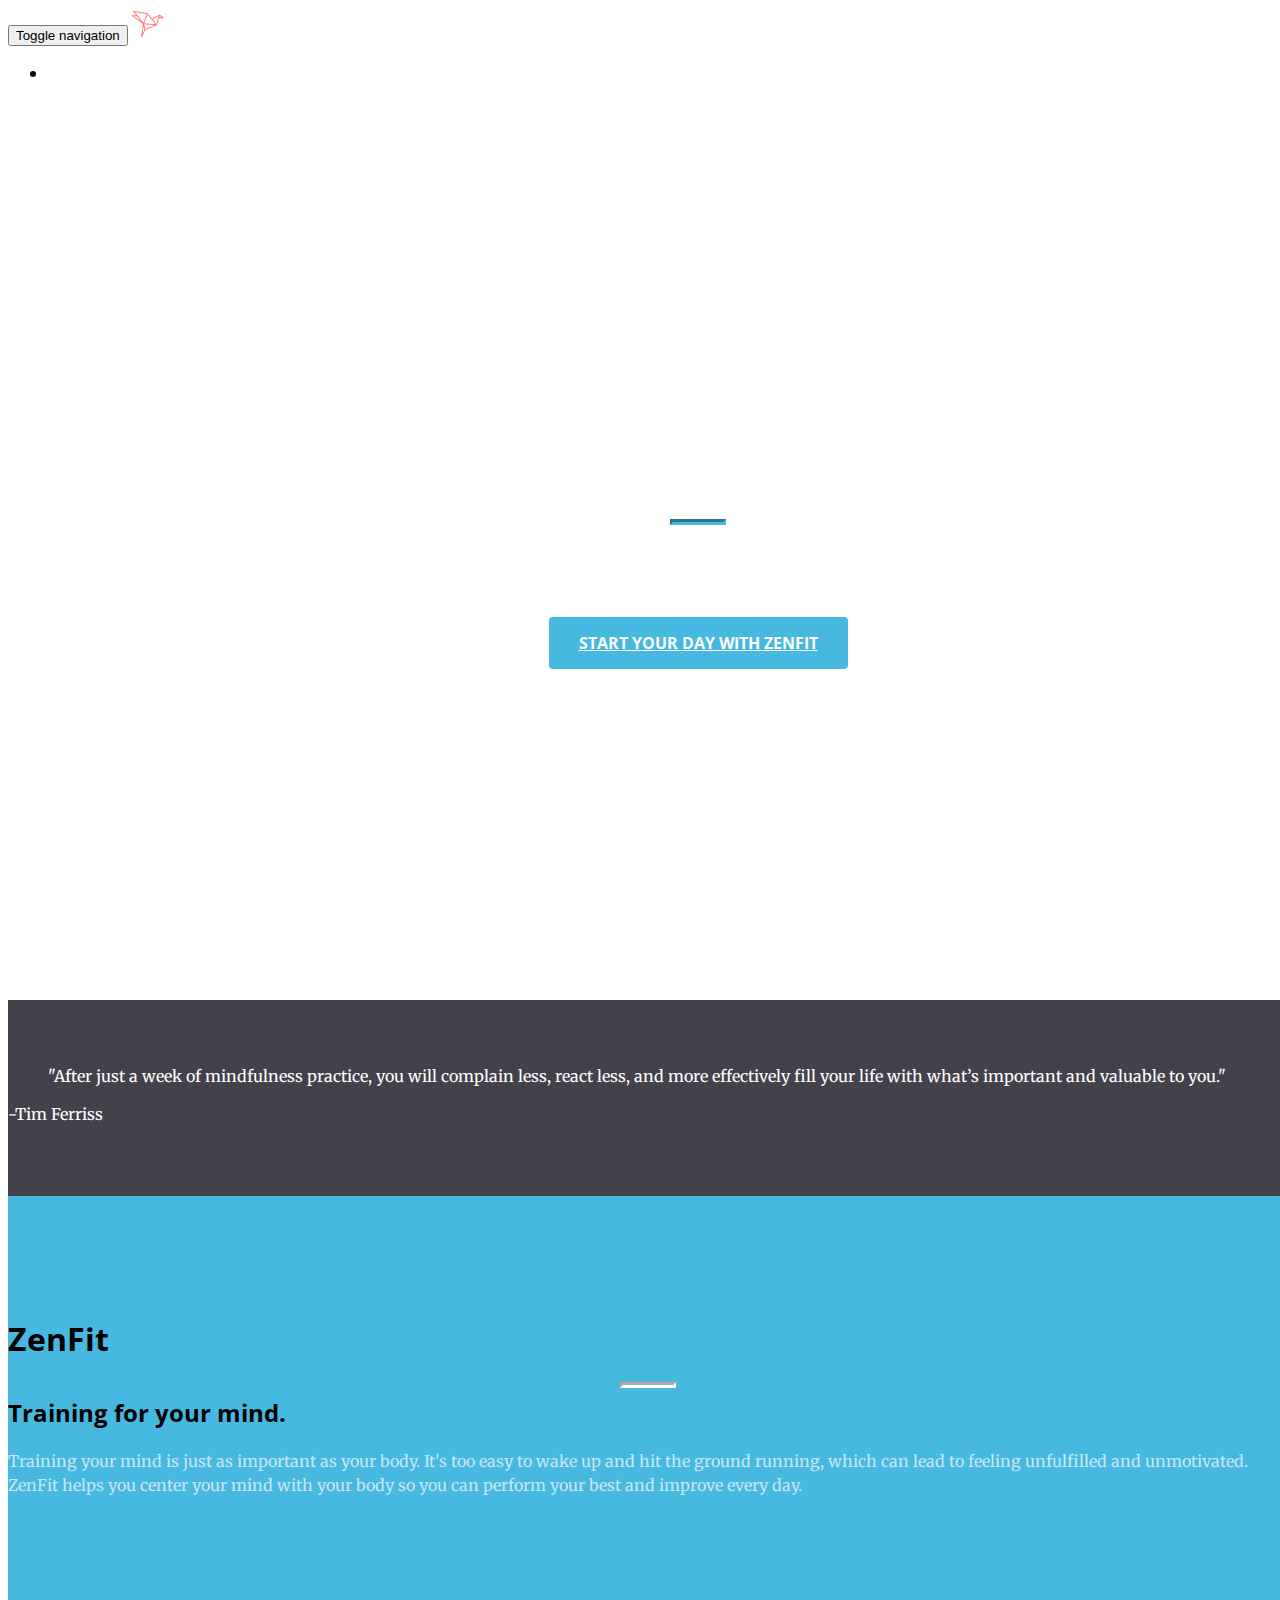
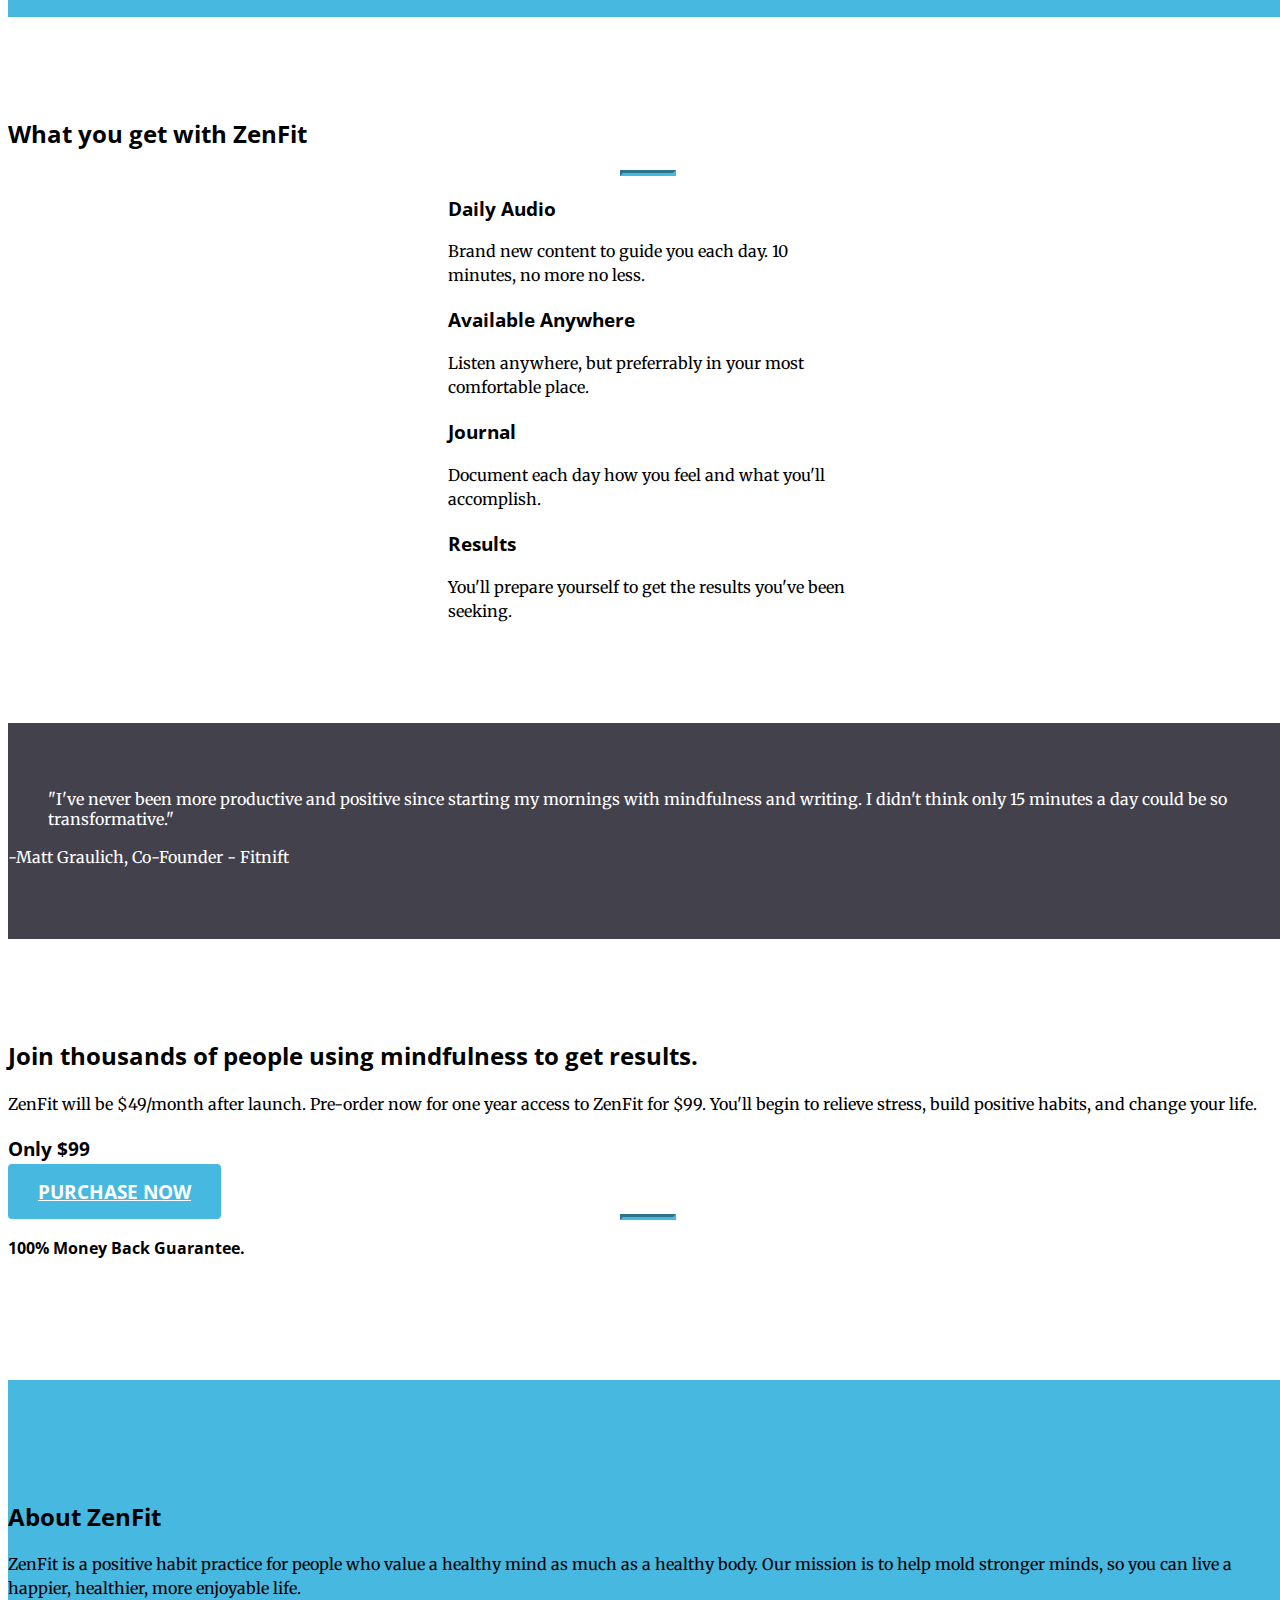
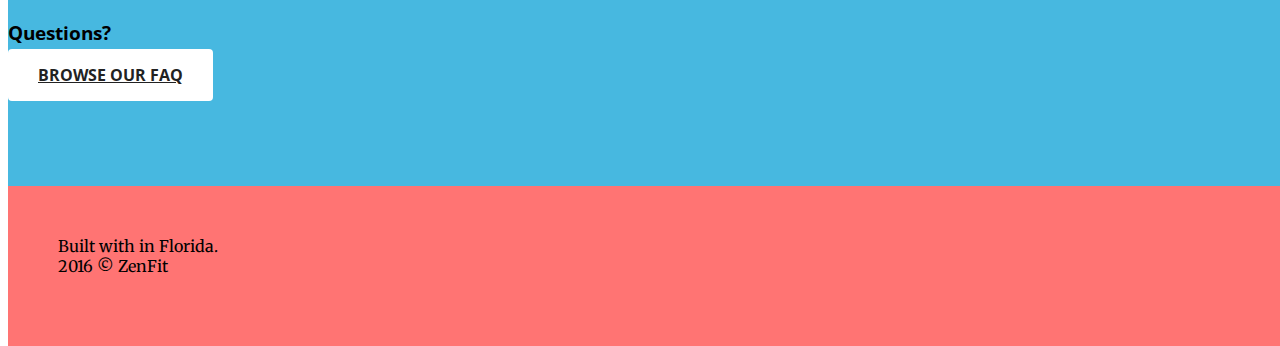
==== index.html @ a8889028 "sumome" ====
<!DOCTYPE html>
<html lang="en">

<head>

    <meta charset="utf-8">
    <meta http-equiv="X-UA-Compatible" content="IE=edge">
    <meta name="viewport" content="width=device-width, initial-scale=1">
    <meta name="description" content="">
    <meta name="author" content="">

    <title>ZenFit</title>
    <link rel='icon' href='/img/favicon.ico' type='image/x-icon'>

    <!-- Bootstrap Core CSS -->
    <link rel="stylesheet" href="css/bootstrap.min.css" type="text/css">

    <!-- Custom Fonts -->
    <link href='https://fonts.googleapis.com/css?family=Open+Sans:300italic,400italic,600italic,700italic,800italic,400,300,600,700,800' rel='stylesheet' type='text/css'>
    <link href='https://fonts.googleapis.com/css?family=Merriweather:400,300,300italic,400italic,700,700italic,900,900italic' rel='stylesheet' type='text/css'>
    <link rel="stylesheet" href="font-awesome/css/font-awesome.min.css" type="text/css">

    <!-- Plugin CSS -->
    <link rel="stylesheet" href="css/animate.min.css" type="text/css">

    <!-- Custom CSS -->
    <link rel="stylesheet" href="css/creative.css" type="text/css">

    <!-- HTML5 Shim and Respond.js IE8 support of HTML5 elements and media queries -->
    <!-- WARNING: Respond.js doesn't work if you view the page via file:// -->
    <!--[if lt IE 9]>
        <script src="https://oss.maxcdn.com/libs/html5shiv/3.7.0/html5shiv.js"></script>
        <script src="https://oss.maxcdn.com/libs/respond.js/1.4.2/respond.min.js"></script>
    <![endif]-->

</head>

<body id="page-top">

    <nav id="mainNav" class="navbar navbar-default navbar-fixed-top">
        <div class="container-fluid">
            <!-- Brand and toggle get grouped for better mobile display -->
            <div class="navbar-header">
                <button type="button" class="navbar-toggle collapsed" data-toggle="collapse" data-target="#bs-example-navbar-collapse-1">
                    <span class="sr-only">Toggle navigation</span>
                    <span class="icon-bar"></span>
                    <span class="icon-bar"></span>
                    <span class="icon-bar"></span>
                </button>
                
                <a class="navbar-brand page-scroll" href="index.html"><img src="img/animal.png" alt="SkillMob" height="32px" style="display: inline-block; margin-right: 8px">ZenFit</a>
            </div>

            <!-- Collect the nav links, forms, and other content for toggling -->
            <div class="collapse navbar-collapse" id="bs-example-navbar-collapse-1">
                <ul class="nav navbar-nav navbar-right">
                    <!--<li>-->
                    <!--    <a class="page-scroll" href="zenfit.html">ZenFit</a>-->
                    <!--</li>-->
                    <li>
                        <a class="page-scroll" href="faq.html">Faq</a>
                    </li>
                </ul>
            </div>
            <!-- /.navbar-collapse -->
        </div>
        <!-- /.container-fluid -->
    </nav>


    <header>
        <div class="header-content">
            <div class="header-content-inner">
                <h1>Improve your focus in 15 minutes per day.</h1>
                <hr>
                <p>Get rid of stress, anxiety, bad habits, and self doubt.</p>
                <a href="#contact" class="btn btn-primary btn-xl page-scroll">Start your day with ZenFit</a>
            </div>
        </div>
    </header>
    
    <aside class="bg-dark">
        <div class="container">
            <div class="row">
                <div class="col-lg-8 col-lg-offset-2 text-center">
                    <blockquote>"After just a week of mindfulness practice, you will complain less, react less, and more effectively fill your life with what’s important and valuable to you."</blockquote>
                    <p>-Tim Ferriss</p>
                </div>
            </div>
        </div>
    </aside>
    


    <section class="bg-primary" id="about">
        <div class="container">
            <div class="row">
                <div class="col-lg-8 col-lg-offset-2 text-center">
                    <h1>ZenFit</h1>
                     <hr class="light">
                    <h2 class="section-heading">Training for your mind.</h2>
                    <p class="text-faded">Training your mind is just as important as your body. It's too easy to wake up and hit the ground running, which can lead to feeling unfulfilled and unmotivated. ZenFit helps you center your mind with your body so you can perform your best and improve every day.</p>
                </div>
            </div>
        </div>
    </section>

    <section id="services">
        <div class="container">
            <div class="row">
                <div class="col-lg-12 text-center">
                    <h2 class="section-heading">What you get with ZenFit</h2>
                    <hr class="primary">
                </div>
            </div>
        </div>
        <div class="container">
            <div class="row">
                <div class="col-lg-3 col-md-6 text-center">
                    <div class="service-box">
                        <i class="fa fa-4x fa-headphones wow bounceIn text-primary"></i>
                        <h3>Daily Audio</h3>
                        <p class="text-muted">Brand new content to guide you each day. 10 minutes, no more no less.</p>
                    </div>
                </div>
                <div class="col-lg-3 col-md-6 text-center">
                    <div class="service-box">
                        <i class="fa fa-4x fa-paper-plane wow bounceIn text-primary" data-wow-delay=".1s"></i>
                        <h3>Available Anywhere</h3>
                        <p class="text-muted">Listen anywhere, but preferrably in your most comfortable place.</p>
                    </div>
                </div>
                <div class="col-lg-3 col-md-6 text-center">
                    <div class="service-box">
                        <i class="fa fa-4x fa-newspaper-o wow bounceIn text-primary" data-wow-delay=".2s"></i>
                        <h3>Journal</h3>
                        <p class="text-muted">Document each day how you feel and what you'll accomplish.</p>
                    </div>
                </div>
                <div class="col-lg-3 col-md-6 text-center">
                    <div class="service-box">
                        <i class="fa fa-4x fa-area-chart wow bounceIn text-primary" data-wow-delay=".3s"></i>
                        <h3>Results</h3>
                        <p class="text-muted">You'll prepare yourself to get the results you've been seeking.</p>
                    </div>
                </div>
            </div>
        </div>
    </section>


    <aside class="bg-dark">
        <div class="container">
            <div class="row">
                <div class="col-lg-8 col-lg-offset-2 text-center">
                    <blockquote>"I've never been more productive and positive since starting my mornings with mindfulness and writing. I didn't think only 15 minutes a day could be so transformative."</blockquote>
                    <p>-Matt Graulich, Co-Founder - Fitnift</p>
                </div>
            </div>
        </div>
    </aside>

    <section id="contact">
        <div class="container">
            <div class="row">
                <div class="col-lg-8 col-lg-offset-2 text-center">
                    <div class="call-to-action">
                        <h2>Join thousands of people using mindfulness to get results.</h2>
                        <p>ZenFit will be $49/month after launch. Pre-order now for one year access to ZenFit for $99. You'll begin to relieve stress, build positive habits, and change your life.</p>
                        <h3>Only $99<h3>
                        <a href="https://www.paypal.com/cgi-bin/webscr?cmd=_cart&business=zeppelin09%40msn%2ecom&lc=US&item_name=ZenFit%20Lifetime%20access&amount=99%2e00&currency_code=USD&button_subtype=products&add=1&bn=PP%2dShopCartBF%3abtn_cart_LG%2egif%3aNonHosted" class="btn btn-primary btn-xl">Purchase Now</a>
                        <hr class="primary">
                        <p>100% Money Back Guarantee.</p>
                    </div>
                </div>
            </div>
        </div>
    </section>
    
    
    
    <section class="bg-primary">
        <div class="container">
            <div class="row">
                <div class="col-lg-8 col-lg-offset-2 text-center">
                    <h2>About ZenFit</h2>
                    <p>ZenFit is a positive habit practice for people who value a healthy mind as much as a healthy body. Our mission is to help mold stronger minds, so you can live a happier, healthier, more enjoyable life. </p>
                    <h3>Questions?</h3>
                    <a href="faq.html" class="btn btn-default btn-xl">Browse our FAQ</a>
                </div>
            </div>
        </div>
    </section>
    
    
    
    <section id="footer">
        <div class="container">
            <div class="row">
                <div class="col-lg-12 col-md-12 text-center">
                    <span>Built with <i class="fa fa-1x fa-heart text-primary"></i> in Florida.</span>
                    <br>
                    <span>2016 &copy ZenFit</span>
                </div>
                <div class="col-lg-6 col-md-6 text-center">
                    <div class="service-box">
                        
                    </div>
                </div>
            </div>
        </div>
    </section>
    
 

    <!-- jQuery -->
    <script src="js/jquery.js"></script>

    <!-- Bootstrap Core JavaScript -->
    <script src="js/bootstrap.min.js"></script>

    <!-- Plugin JavaScript -->
    <script src="js/jquery.easing.min.js"></script>
    <script src="js/jquery.fittext.js"></script>
    <script src="js/wow.min.js"></script>

    <!-- Custom Theme JavaScript -->
    <script src="js/creative.js"></script>
    
    <!--Hello bar email collection -->
    <script src="//my.hellobar.com/6c956f4d19d40c834c975f84a62e3fca3119f19b.js" type="text/javascript" charset="utf-8" async="async"></script>
    <script>
      (function(i,s,o,g,r,a,m){i['GoogleAnalyticsObject']=r;i[r]=i[r]||function(){
      (i[r].q=i[r].q||[]).push(arguments)},i[r].l=1*new Date();a=s.createElement(o),
      m=s.getElementsByTagName(o)[0];a.async=1;a.src=g;m.parentNode.insertBefore(a,m)
      })(window,document,'script','https://www.google-analytics.com/analytics.js','ga');
    
      ga('create', 'UA-76510323-1', 'auto');
      ga('send', 'pageview');
    
    </script>
    
</body>

</html>
---- css/creative.css ----
/*!
 * Creative v1.0.3 (http://startbootstrap.com/template-overviews/creative)
 * Copyright 2013-2016 Start Bootstrap
 * Licensed under MIT (https://github.com/BlackrockDigital/startbootstrap/blob/gh-pages/LICENSE)
 */

html,
body {
  height: 100%;
  width: 100%;
}
body {
  font-family: 'Merriweather', 'Helvetica Neue', Arial, sans-serif;
}
hr {
  border-color: #47b8e0;
  border-width: 3px;
  max-width: 50px;
}
hr.light {
  border-color: white;
}
a {
  -webkit-transition: all 0.35s;
  -moz-transition: all 0.35s;
  transition: all 0.35s;
  color: #47b8e0;
}
a:hover,
a:focus {
  color: #eb3812;
}
h1,
h2,
h3,
h4,
h5,
h6 {
  font-family: 'Open Sans', 'Helvetica Neue', Arial, sans-serif;
}
p {
  font-size: 16px;
  line-height: 1.5;
  margin-bottom: 20px;
}
.bg-primary {
  background-color: #47b8e0;
}
.bg-dark {
  background-color: #43414c;
  color: white;
}
.text-faded {
  color: rgba(255, 255, 255, 0.7);
}
section {
  padding: 100px 0;
}
aside {
  padding: 50px 0;
}
.no-padding {
  padding: 0;
}
.navbar-default {
  background-color: white;
  border-color: rgba(34, 34, 34, 0.05);
  font-family: 'Open Sans', 'Helvetica Neue', Arial, sans-serif;
  -webkit-transition: all 0.35s;
  -moz-transition: all 0.35s;
  transition: all 0.35s;
}
.navbar-default .navbar-header .navbar-brand {
  color: #47b8e0;
  font-family: 'Open Sans', 'Helvetica Neue', Arial, sans-serif;
  font-weight: 700;
  text-transform: uppercase;
}
.navbar-default .navbar-header .navbar-brand:hover,
.navbar-default .navbar-header .navbar-brand:focus {
  color: #eb3812;
}
.navbar-default .nav > li > a,
.navbar-default .nav > li > a:focus {
  text-transform: uppercase;
  font-weight: 700;
  font-size: 13px;
  color: #222222;
}
.navbar-default .nav > li > a:hover,
.navbar-default .nav > li > a:focus:hover {
  color: #47b8e0;
}
.navbar-default .nav > li.active > a,
.navbar-default .nav > li.active > a:focus {
  color: #47b8e0 !important;
  background-color: transparent;
}
.navbar-default .nav > li.active > a:hover,
.navbar-default .nav > li.active > a:focus:hover {
  background-color: transparent;
}
@media (min-width: 768px) {
  .navbar-default {
    background-color: transparent;
    border-color: rgba(255, 255, 255, 0.3);
  }
  .navbar-default .navbar-header .navbar-brand {
    color: rgba(255, 255, 255, 0.7);
  }
  .navbar-default .navbar-header .navbar-brand:hover,
  .navbar-default .navbar-header .navbar-brand:focus {
    color: white;
  }
  .navbar-default .nav > li > a,
  .navbar-default .nav > li > a:focus {
    color: rgba(255, 255, 255, 0.7);
  }
  .navbar-default .nav > li > a:hover,
  .navbar-default .nav > li > a:focus:hover {
    color: white;
  }
  .navbar-default.affix {
    background-color: white;
    border-color: rgba(34, 34, 34, 0.05);
  }
  .navbar-default.affix .navbar-header .navbar-brand {
    color: #47b8e0;
    font-size: 14px;
  }
  .navbar-default.affix .navbar-header .navbar-brand:hover,
  .navbar-default.affix .navbar-header .navbar-brand:focus {
    color: #eb3812;
  }
  .navbar-default.affix .nav > li > a,
  .navbar-default.affix .nav > li > a:focus {
    color: #222222;
  }
  .navbar-default.affix .nav > li > a:hover,
  .navbar-default.affix .nav > li > a:focus:hover {
    color: #47b8e0;
  }
}
header {
  position: relative;
  width: 100%;
  min-height: auto;
  -webkit-background-size: cover;
  -moz-background-size: cover;
  background-size: cover;
  -o-background-size: cover;
  background-position: center;
  background-image: url('../img/Untitled_design.jpg');
  text-align: center;
  color: white;
}
header .header-content {
  position: relative;
  text-align: center;
  padding: 100px 15px 100px;
  width: 100%;
}
header .header-content .header-content-inner h1 {
  font-weight: 700;
  text-transform: uppercase;
  margin-top: 0;
  margin-bottom: 0;
}
header .header-content .header-content-inner hr {
  margin: 30px auto;
}
header .header-content .header-content-inner p {
  font-weight: 300;
  color: rgba(255, 255, 255, 0.7);
  font-size: 16px;
  margin-bottom: 50px;
}
@media (min-width: 768px) {
  header {
    min-height: 100%;
  }
  header .header-content {
    position: absolute;
    top: 50%;
    -webkit-transform: translateY(-50%);
    -ms-transform: translateY(-50%);
    transform: translateY(-50%);
    padding: 0 50px;
  }
  header .header-content .header-content-inner {
    max-width: 1000px;
    margin-left: auto;
    margin-right: auto;
  }
  header .header-content .header-content-inner p {
    font-size: 18px;
    max-width: 80%;
    margin-left: auto;
    margin-right: auto;
  }
}
.section-heading {
  margin-top: 0;
}
.service-box {
  max-width: 400px;
  margin: 50px auto 0;
}
@media (min-width: 992px) {
  .service-box {
    margin: 20px auto 0;
  }
}
.service-box p {
  margin-bottom: 0;
}
.portfolio-box {
  position: relative;
  display: block;
  max-width: 650px;
  margin: 0 auto;
}
.portfolio-box .portfolio-box-caption {
  color: white;
  opacity: 0;
  display: block;
  background: rgba(240, 95, 64, 0.9);
  position: absolute;
  bottom: 0;
  text-align: center;
  width: 100%;
  height: 100%;
  -webkit-transition: all 0.35s;
  -moz-transition: all 0.35s;
  transition: all 0.35s;
}
.portfolio-box .portfolio-box-caption .portfolio-box-caption-content {
  width: 100%;
  text-align: center;
  position: absolute;
  top: 50%;
  transform: translateY(-50%);
}
.portfolio-box .portfolio-box-caption .portfolio-box-caption-content .project-category,
.portfolio-box .portfolio-box-caption .portfolio-box-caption-content .project-name {
  font-family: 'Open Sans', 'Helvetica Neue', Arial, sans-serif;
  padding: 0 15px;
}
.portfolio-box .portfolio-box-caption .portfolio-box-caption-content .project-category {
  text-transform: uppercase;
  font-weight: 600;
  font-size: 14px;
}
.portfolio-box .portfolio-box-caption .portfolio-box-caption-content .project-name {
  font-size: 18px;
}
.portfolio-box:hover .portfolio-box-caption {
  opacity: 1;
}
@media (min-width: 768px) {
  .portfolio-box .portfolio-box-caption .portfolio-box-caption-content .project-category {
    font-size: 16px;
  }
  .portfolio-box .portfolio-box-caption .portfolio-box-caption-content .project-name {
    font-size: 22px;
  }
}
.call-to-action h2 {
  margin: 0 auto 20px;
}
.text-primary {
  color: #47b8e0;
}
.no-gutter > [class*='col-'] {
  padding-right: 0;
  padding-left: 0;
}
.btn-default {
  color: #222222;
  background-color: #ffffff;
  border-color: #ffffff;
  -webkit-transition: all 0.35s;
  -moz-transition: all 0.35s;
  transition: all 0.35s;
}
.btn-default:hover,
.btn-default:focus,
.btn-default.focus,
.btn-default:active,
.btn-default.active,
.open > .dropdown-toggle.btn-default {
  color: #222222;
  background-color: #f2f2f2;
  border-color: #ededed;
}
.btn-default:active,
.btn-default.active,
.open > .dropdown-toggle.btn-default {
  background-image: none;
}
.btn-default.disabled,
.btn-default[disabled],
fieldset[disabled] .btn-default,
.btn-default.disabled:hover,
.btn-default[disabled]:hover,
fieldset[disabled] .btn-default:hover,
.btn-default.disabled:focus,
.btn-default[disabled]:focus,
fieldset[disabled] .btn-default:focus,
.btn-default.disabled.focus,
.btn-default[disabled].focus,
fieldset[disabled] .btn-default.focus,
.btn-default.disabled:active,
.btn-default[disabled]:active,
fieldset[disabled] .btn-default:active,
.btn-default.disabled.active,
.btn-default[disabled].active,
fieldset[disabled] .btn-default.active {
  background-color: #ffffff;
  border-color: #ffffff;
}
.btn-default .badge {
  color: #ffffff;
  background-color: #222222;
}
.btn-primary {
  color: #ffffff;
  background-color: #47b8e0;
  border-color: #47b8e0;
  -webkit-transition: all 0.35s;
  -moz-transition: all 0.35s;
  transition: all 0.35s;
}
.btn-primary:hover,
.btn-primary:focus,
.btn-primary.focus,
.btn-primary:active,
.btn-primary.active,
.open > .dropdown-toggle.btn-primary {
  color: #ffffff;
  background-color: #47b8e0;
  border-color: #ed431f;
}
.btn-primary:active,
.btn-primary.active,
.open > .dropdown-toggle.btn-primary {
  background-image: none;
}
.btn-primary.disabled,
.btn-primary[disabled],
fieldset[disabled] .btn-primary,
.btn-primary.disabled:hover,
.btn-primary[disabled]:hover,
fieldset[disabled] .btn-primary:hover,
.btn-primary.disabled:focus,
.btn-primary[disabled]:focus,
fieldset[disabled] .btn-primary:focus,
.btn-primary.disabled.focus,
.btn-primary[disabled].focus,
fieldset[disabled] .btn-primary.focus,
.btn-primary.disabled:active,
.btn-primary[disabled]:active,
fieldset[disabled] .btn-primary:active,
.btn-primary.disabled.active,
.btn-primary[disabled].active,
fieldset[disabled] .btn-primary.active {
  background-color: #47b8e0;
  border-color: #47b8e0;
}
.btn-primary .badge {
  color: #47b8e0;
  background-color: #ffffff;
}
.btn {
  font-family: 'Open Sans', 'Helvetica Neue', Arial, sans-serif;
  border: none;
  border-radius: 4px;
  font-weight: 700;
  text-transform: uppercase;
}
.btn-xl {
  padding: 15px 30px;
}
::-moz-selection {
  color: white;
  text-shadow: none;
  background: #222222;
}
::selection {
  color: white;
  text-shadow: none;
  background: #222222;
}
img::selection {
  color: white;
  background: transparent;
}
img::-moz-selection {
  color: white;
  background: transparent;
}
body {
  webkit-tap-highlight-color: #222222;
}

#footer {
  background-color: #ff7473;
  padding: 50px;
  
}

/*footer info*/
.ft-info {
  
}

.faq {
  margin-left: 12px;
  
}
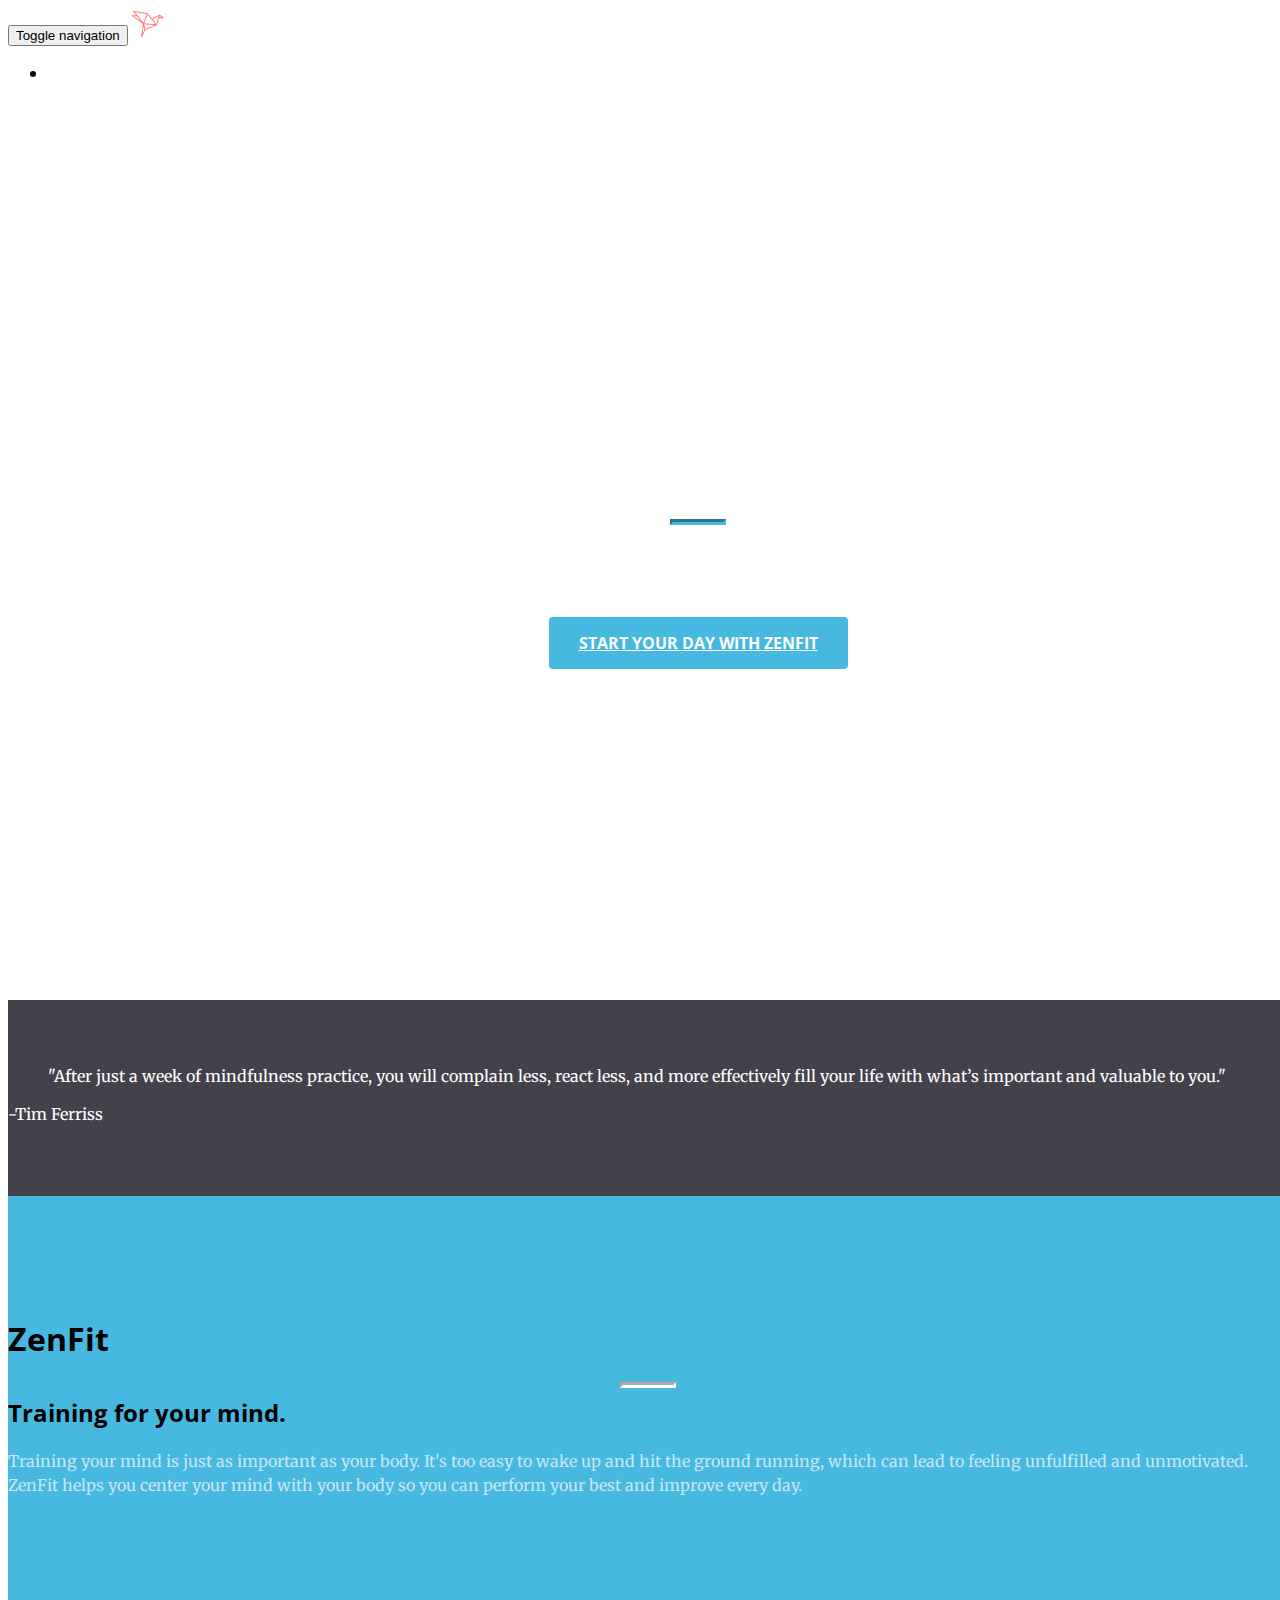
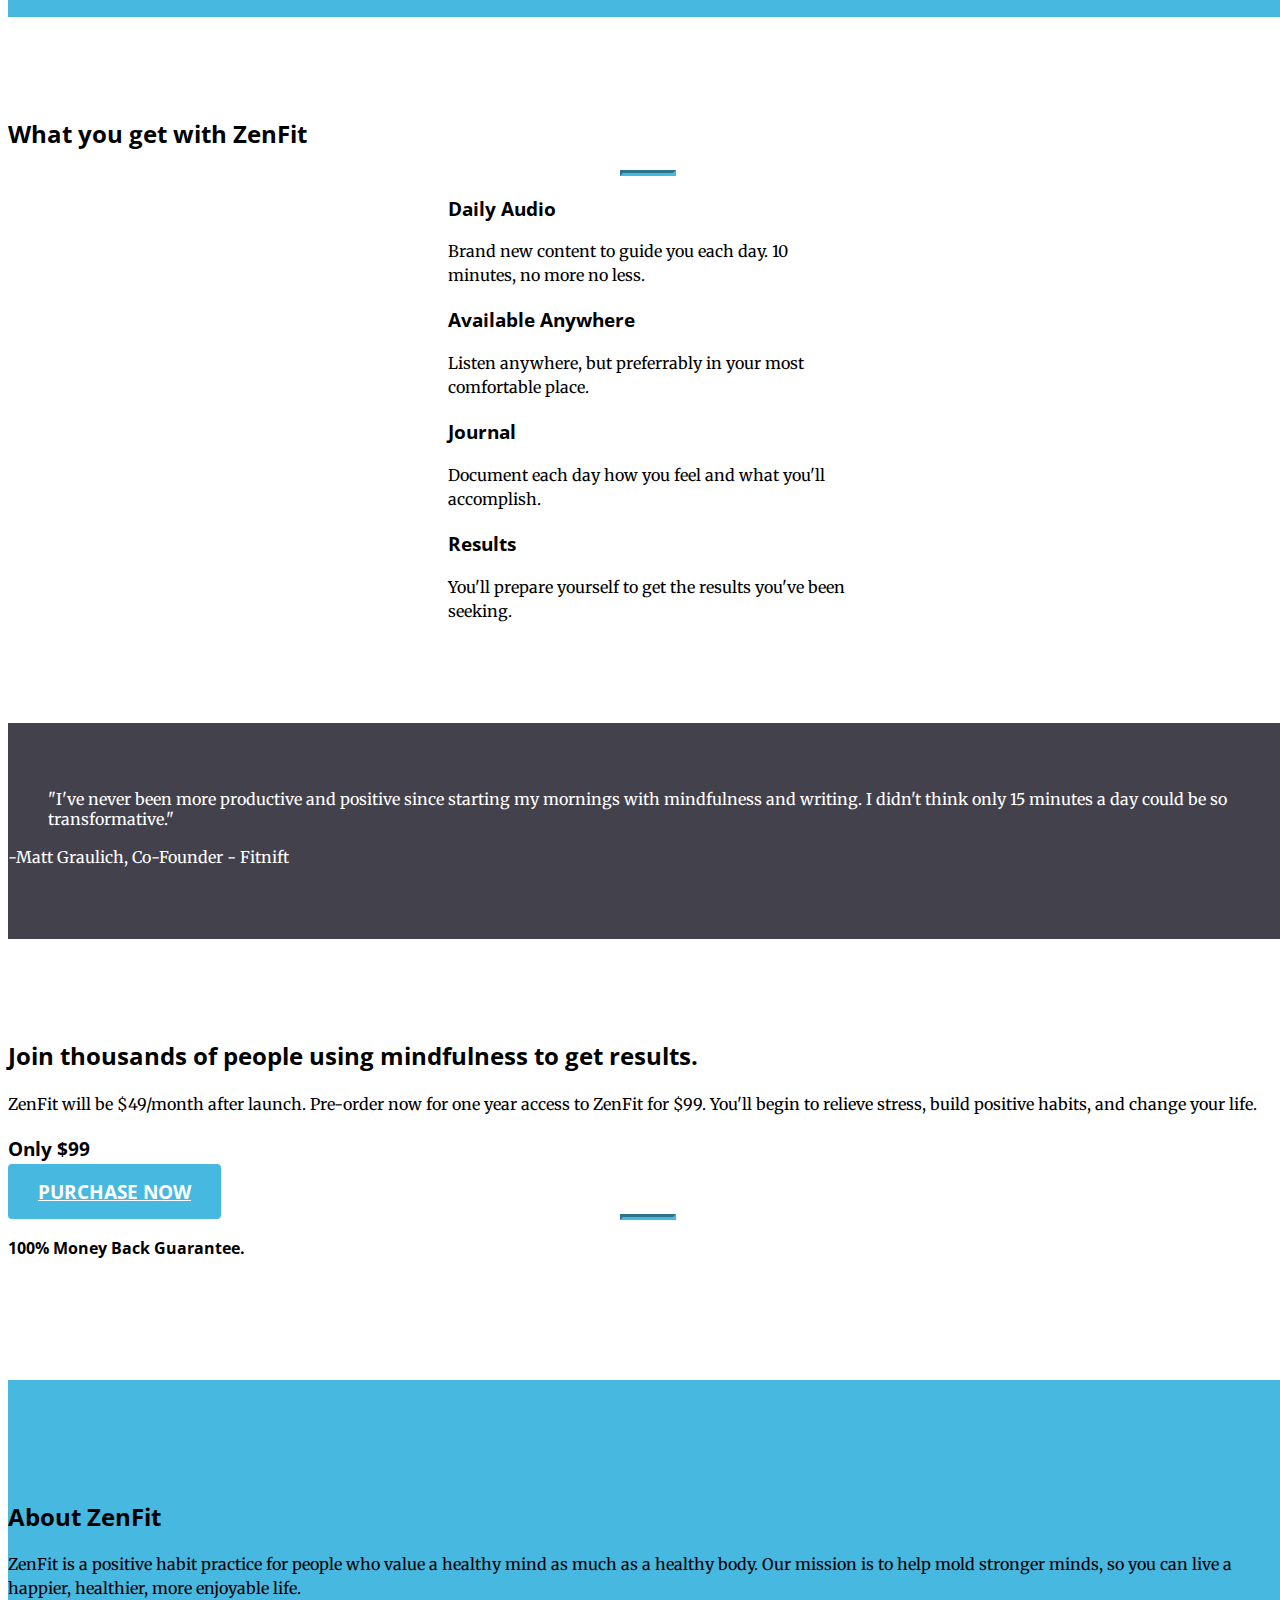
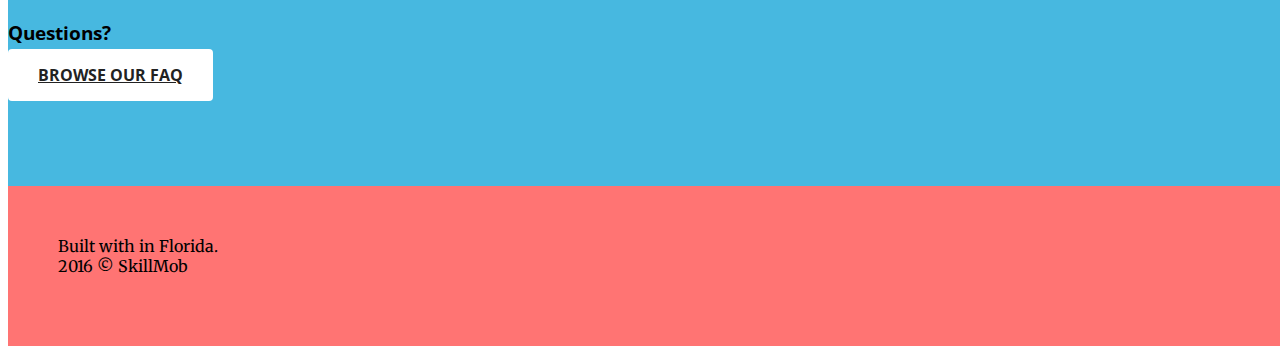
==== commit 2ec852e1: "sumome" ====
--- a/index.html
+++ b/index.html
@@ -200,7 +200,7 @@
                 <div class="col-lg-12 col-md-12 text-center">
                     <span>Built with <i class="fa fa-1x fa-heart text-primary"></i> in Florida.</span>
                     <br>
-                    <span>2016 &copy ZenFit</span>
+                    <span>2016 &copy SkillMob</span>
                 </div>
                 <div class="col-lg-6 col-md-6 text-center">
                     <div class="service-box">
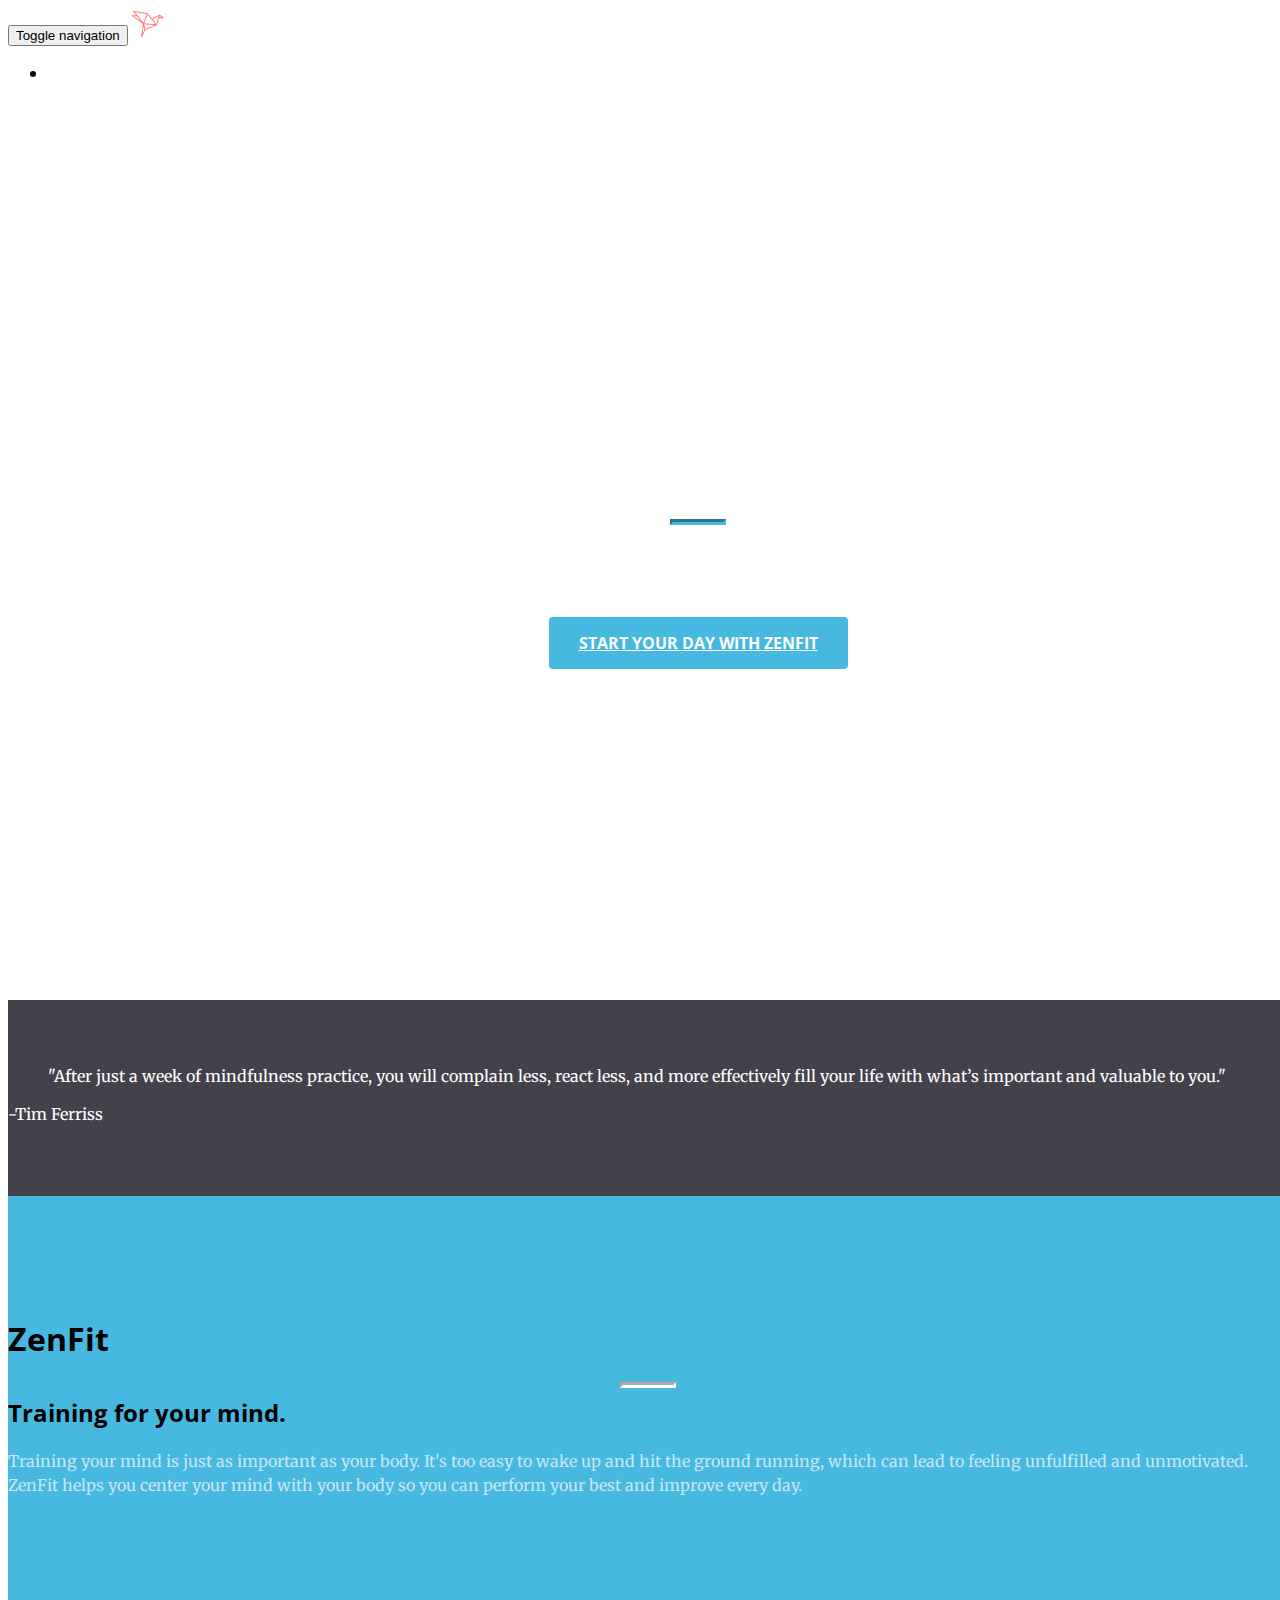
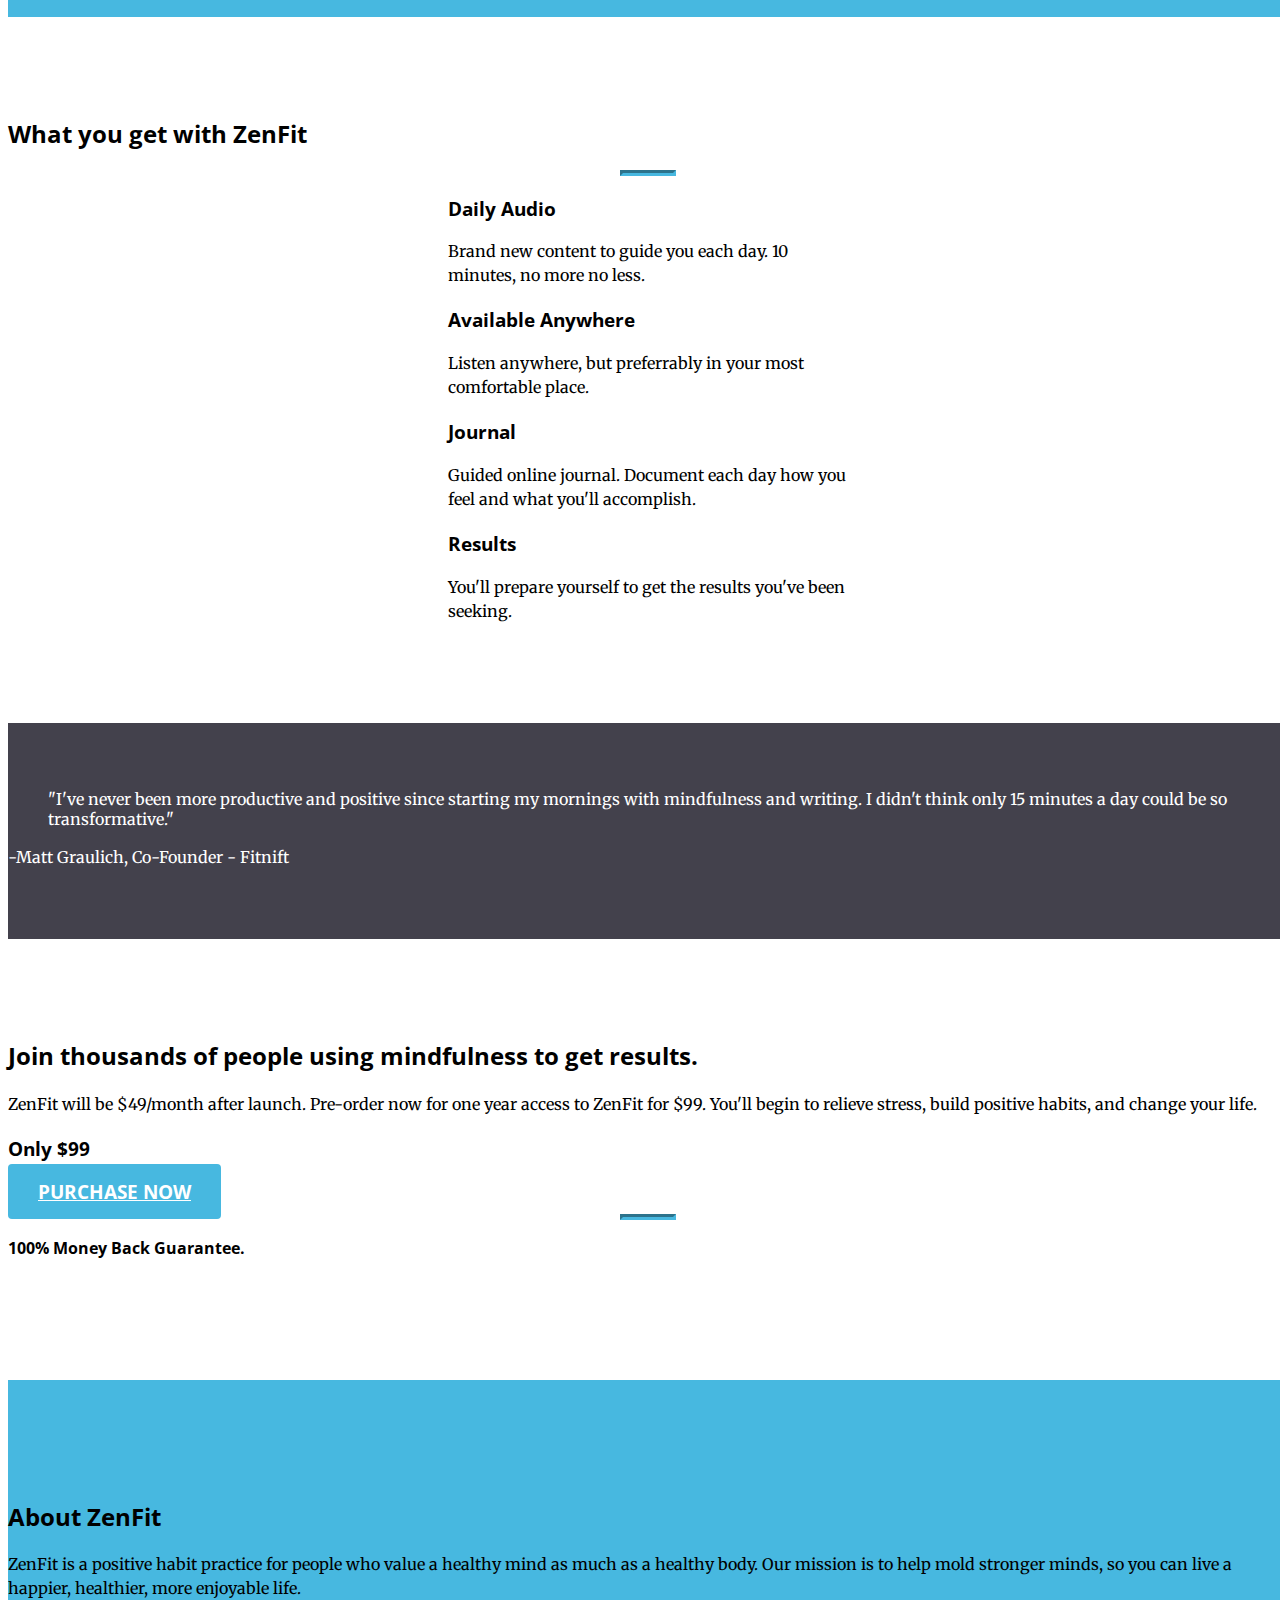
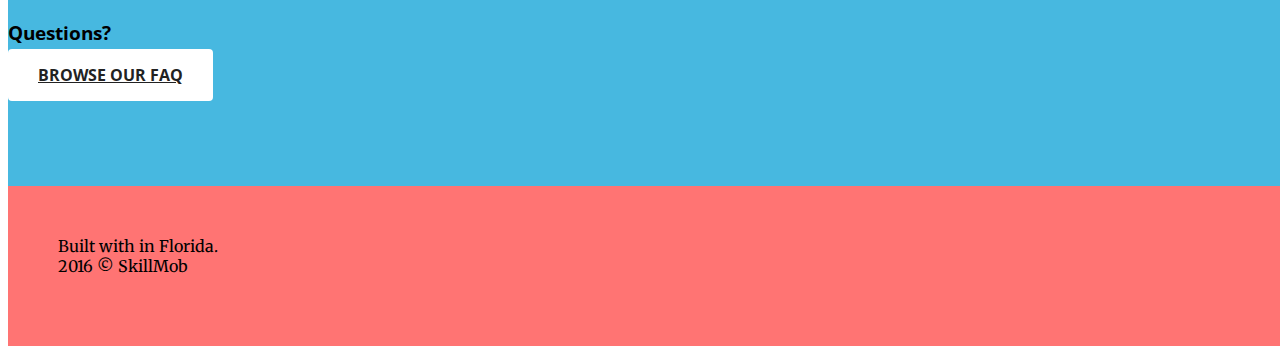
==== commit 438e2c73: "sumome" ====
--- a/index.html
+++ b/index.html
@@ -134,7 +134,7 @@
                     <div class="service-box">
                         <i class="fa fa-4x fa-newspaper-o wow bounceIn text-primary" data-wow-delay=".2s"></i>
                         <h3>Journal</h3>
-                        <p class="text-muted">Document each day how you feel and what you'll accomplish.</p>
+                        <p class="text-muted">Guided online journal. Document each day how you feel and what you'll accomplish.</p>
                     </div>
                 </div>
                 <div class="col-lg-3 col-md-6 text-center">
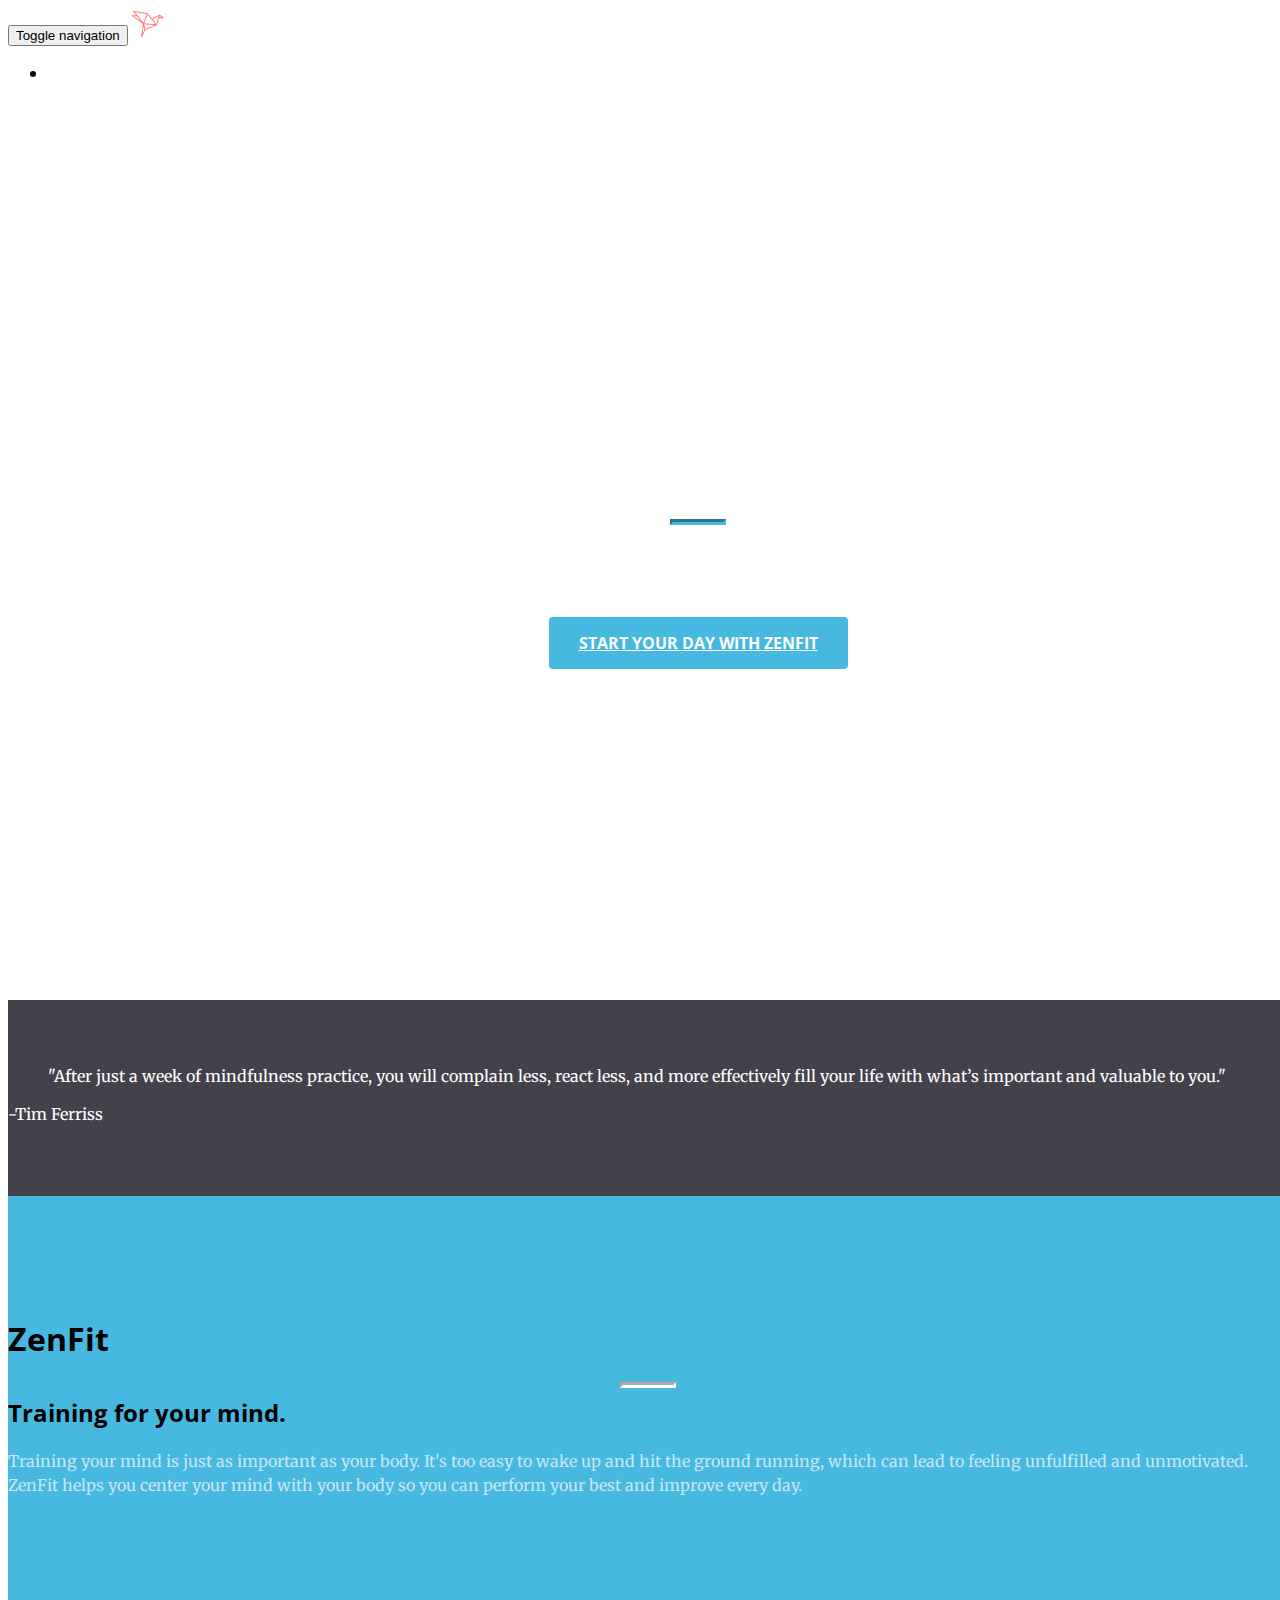
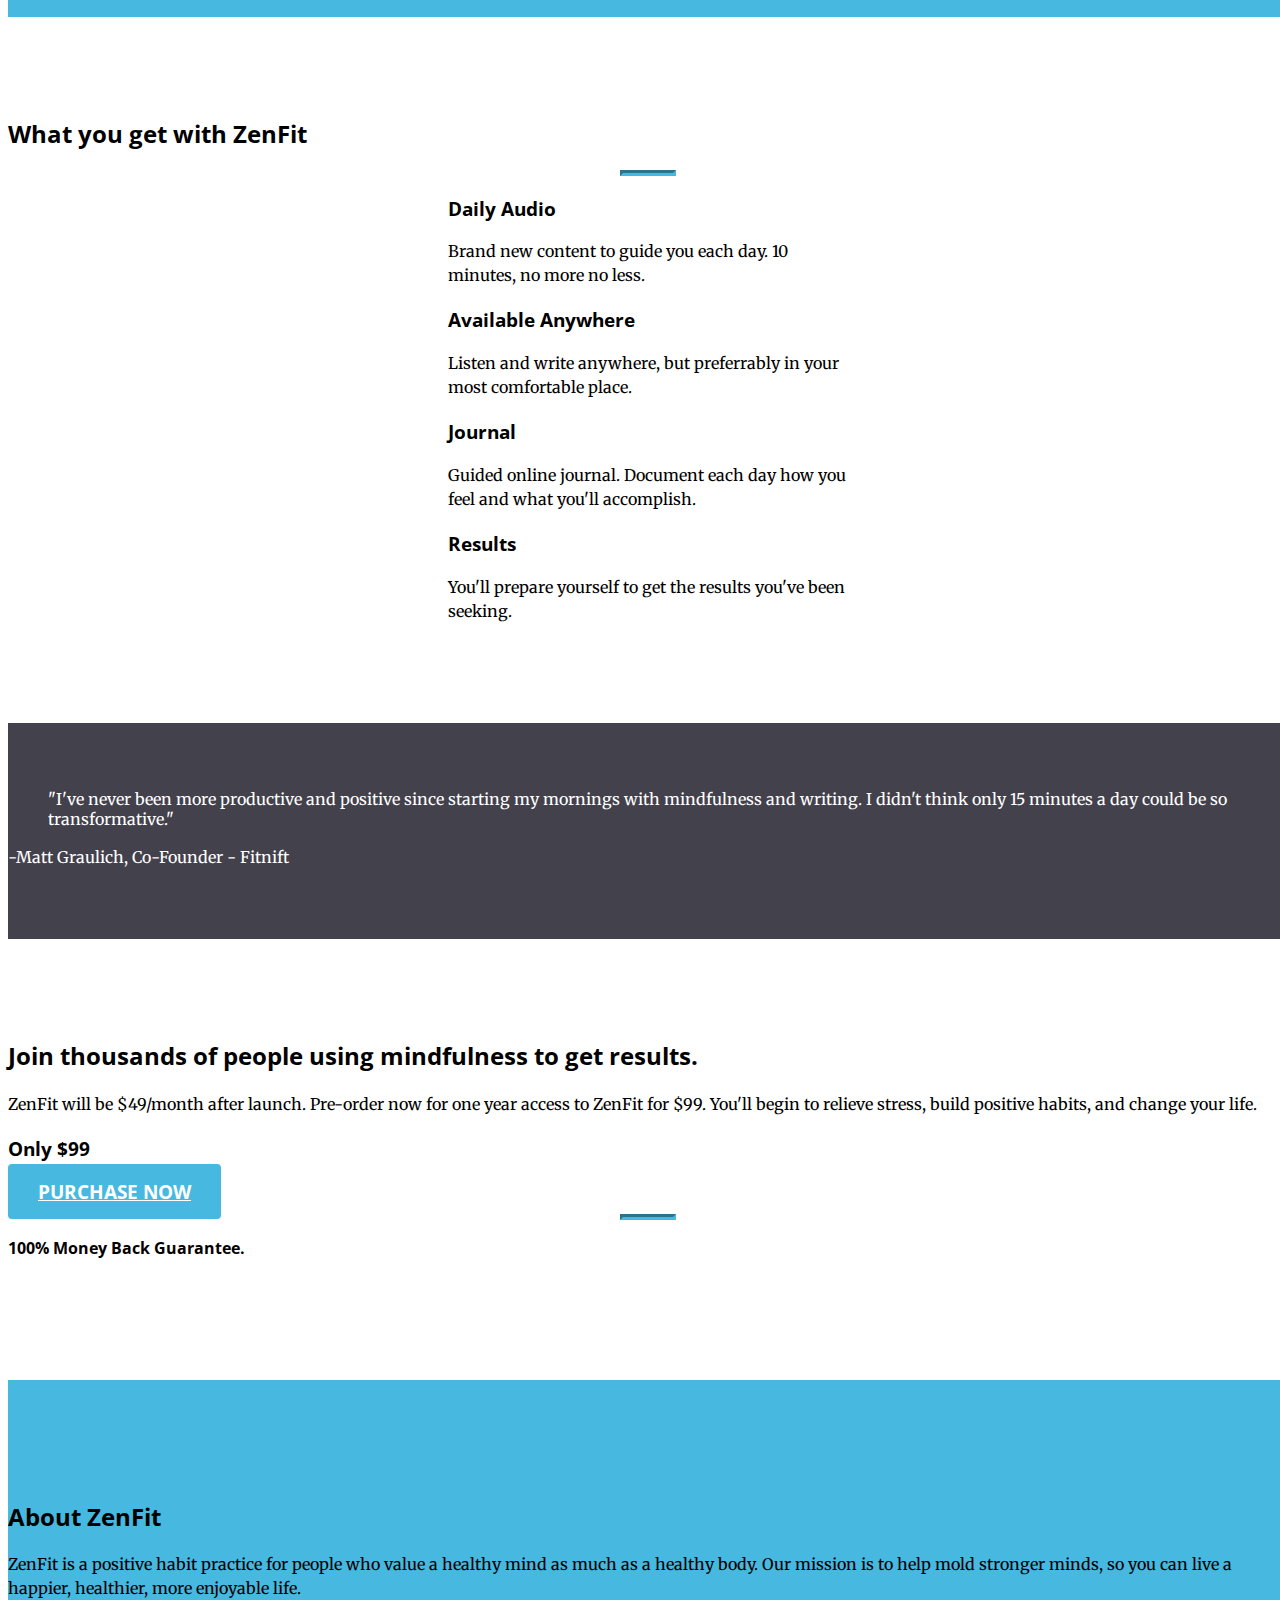
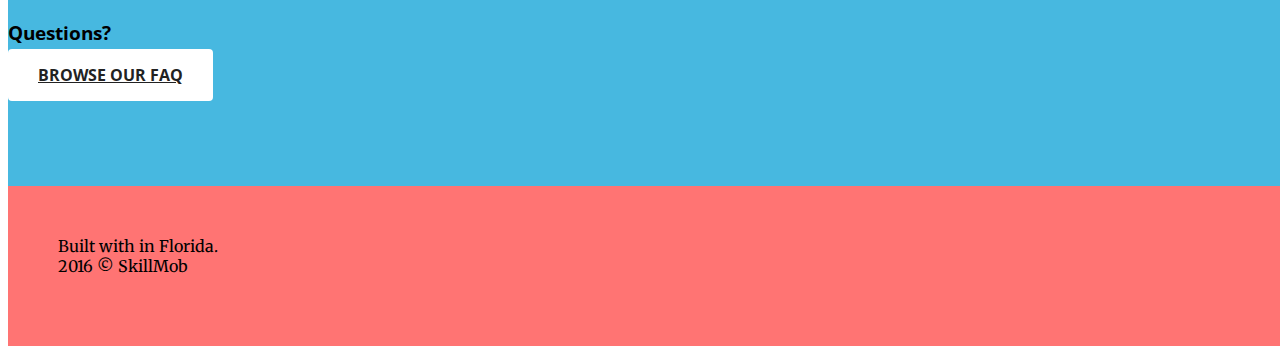
==== commit 74434c03: "sumome" ====
--- a/index.html
+++ b/index.html
@@ -127,7 +127,7 @@
                     <div class="service-box">
                         <i class="fa fa-4x fa-paper-plane wow bounceIn text-primary" data-wow-delay=".1s"></i>
                         <h3>Available Anywhere</h3>
-                        <p class="text-muted">Listen anywhere, but preferrably in your most comfortable place.</p>
+                        <p class="text-muted">Listen and write anywhere, but preferrably in your most comfortable place.</p>
                     </div>
                 </div>
                 <div class="col-lg-3 col-md-6 text-center">
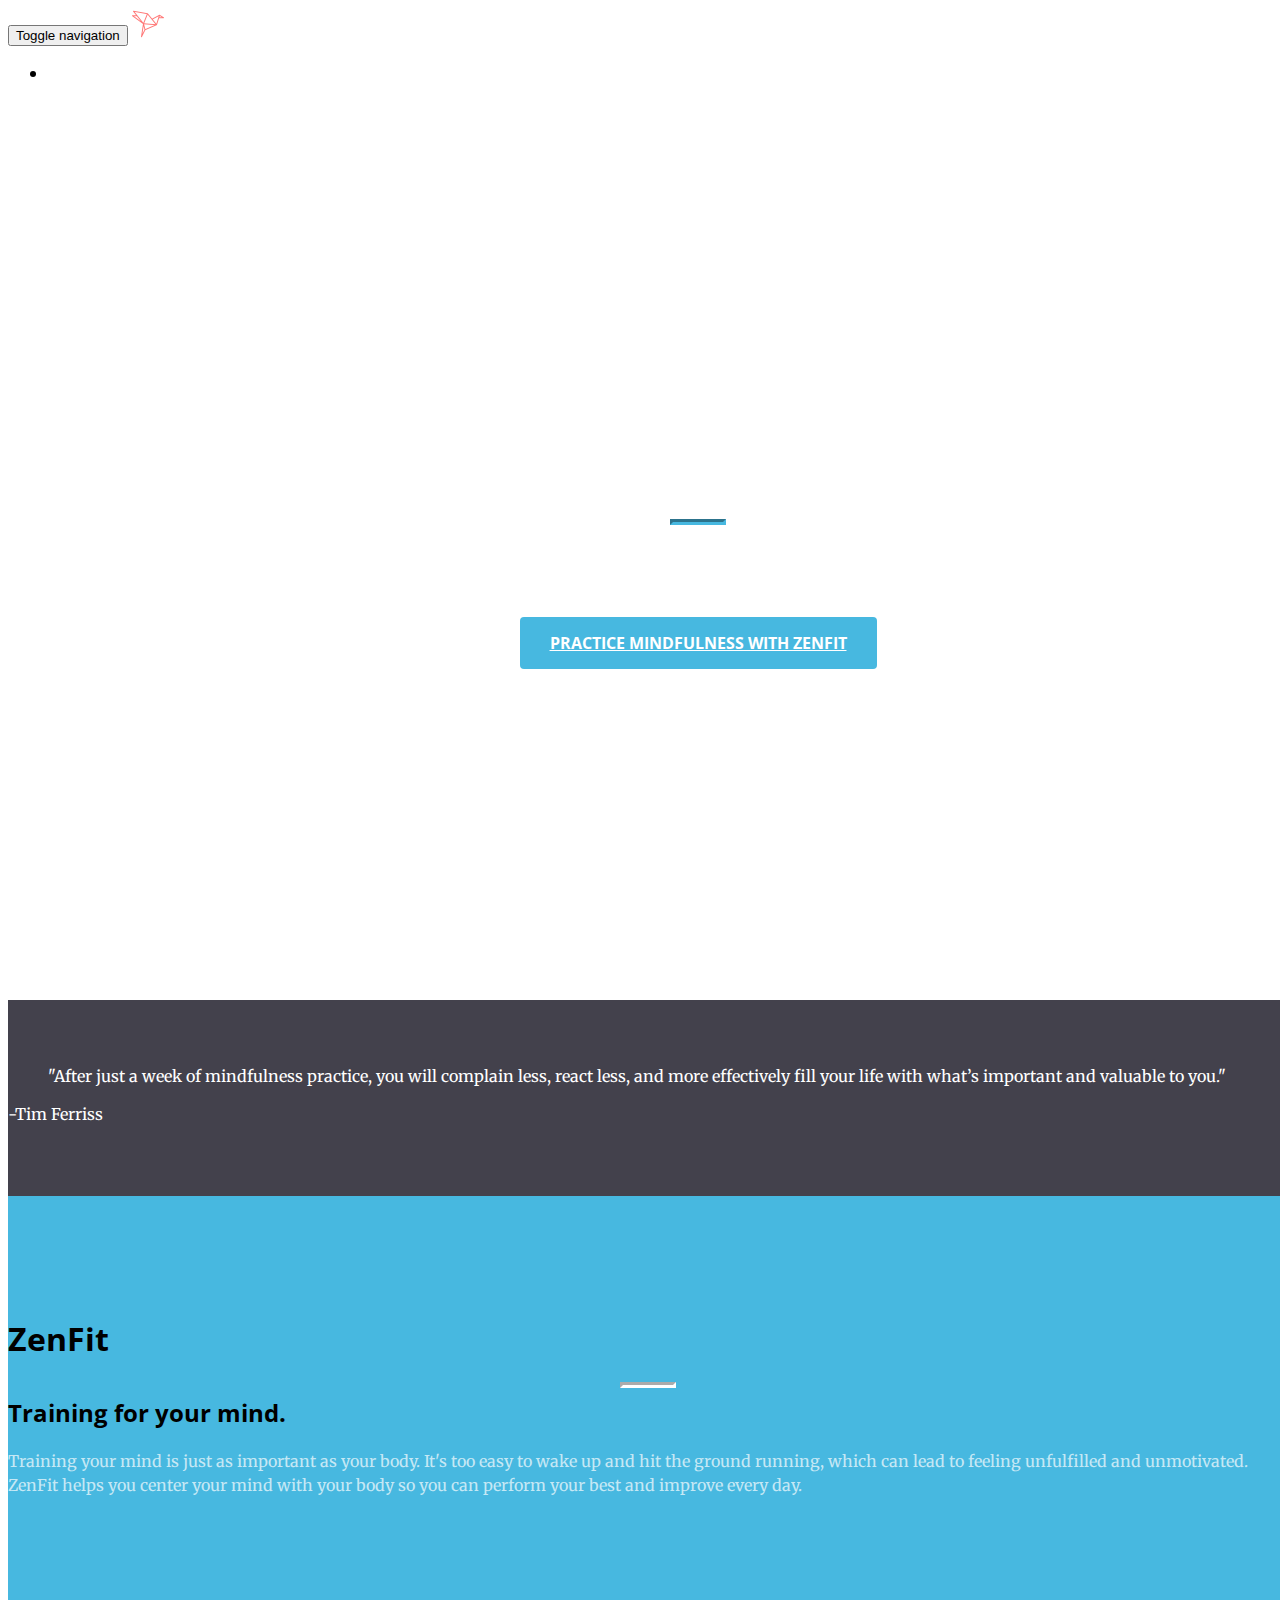
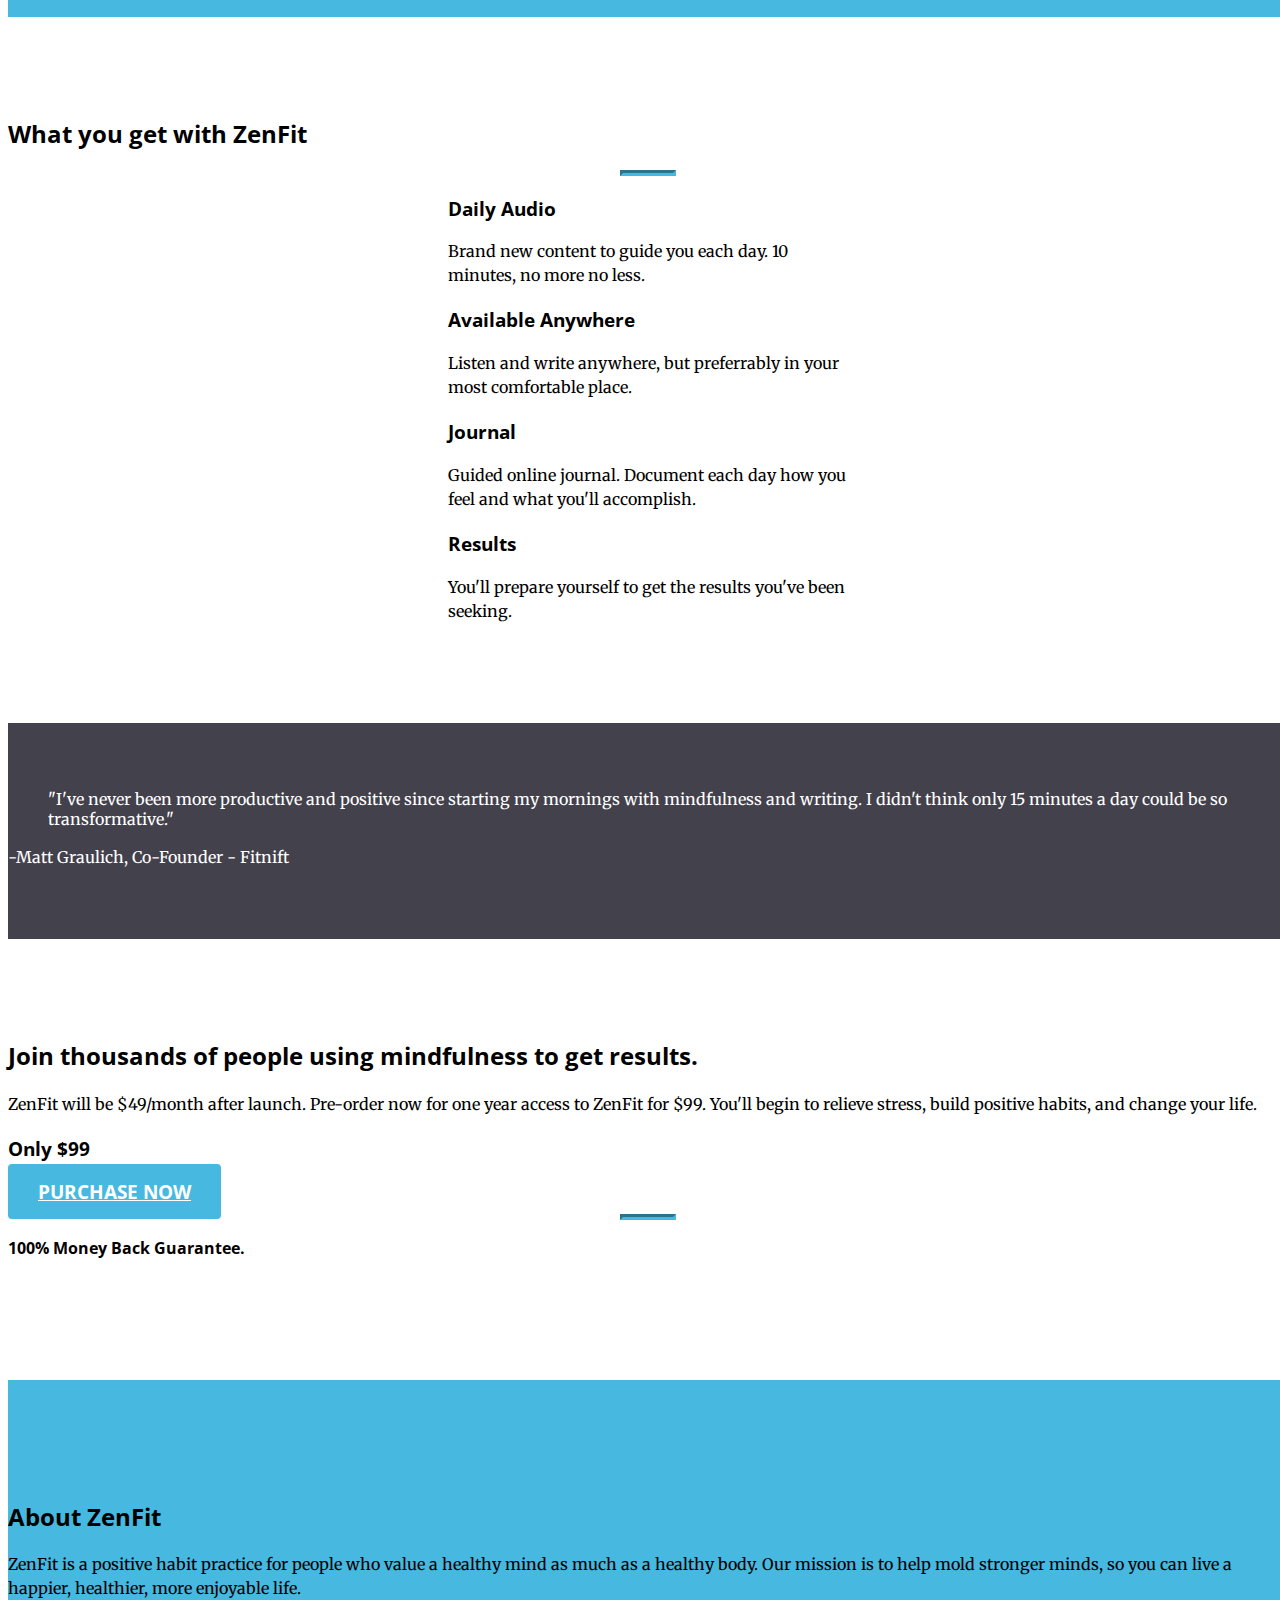
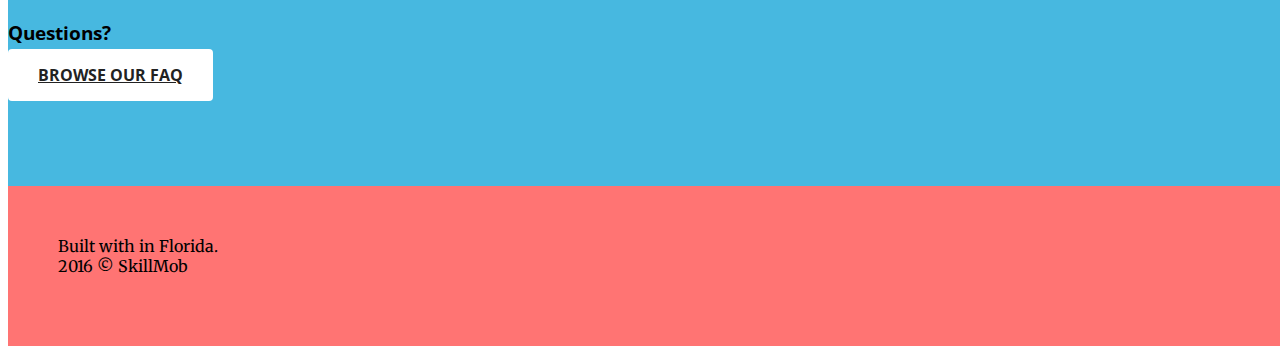
==== commit 3a1dddb6: "sumome" ====
--- a/index.html
+++ b/index.html
@@ -71,10 +71,10 @@
     <header>
         <div class="header-content">
             <div class="header-content-inner">
-                <h1>Improve your focus in 15 minutes per day.</h1>
+                <h1>Improve your focus. Only 15 minutes per day.</h1>
                 <hr>
                 <p>Get rid of stress, anxiety, bad habits, and self doubt.</p>
-                <a href="#contact" class="btn btn-primary btn-xl page-scroll">Start your day with ZenFit</a>
+                <a href="#contact" class="btn btn-primary btn-xl page-scroll">Practice mindfulness with ZenFit</a>
             </div>
         </div>
     </header>
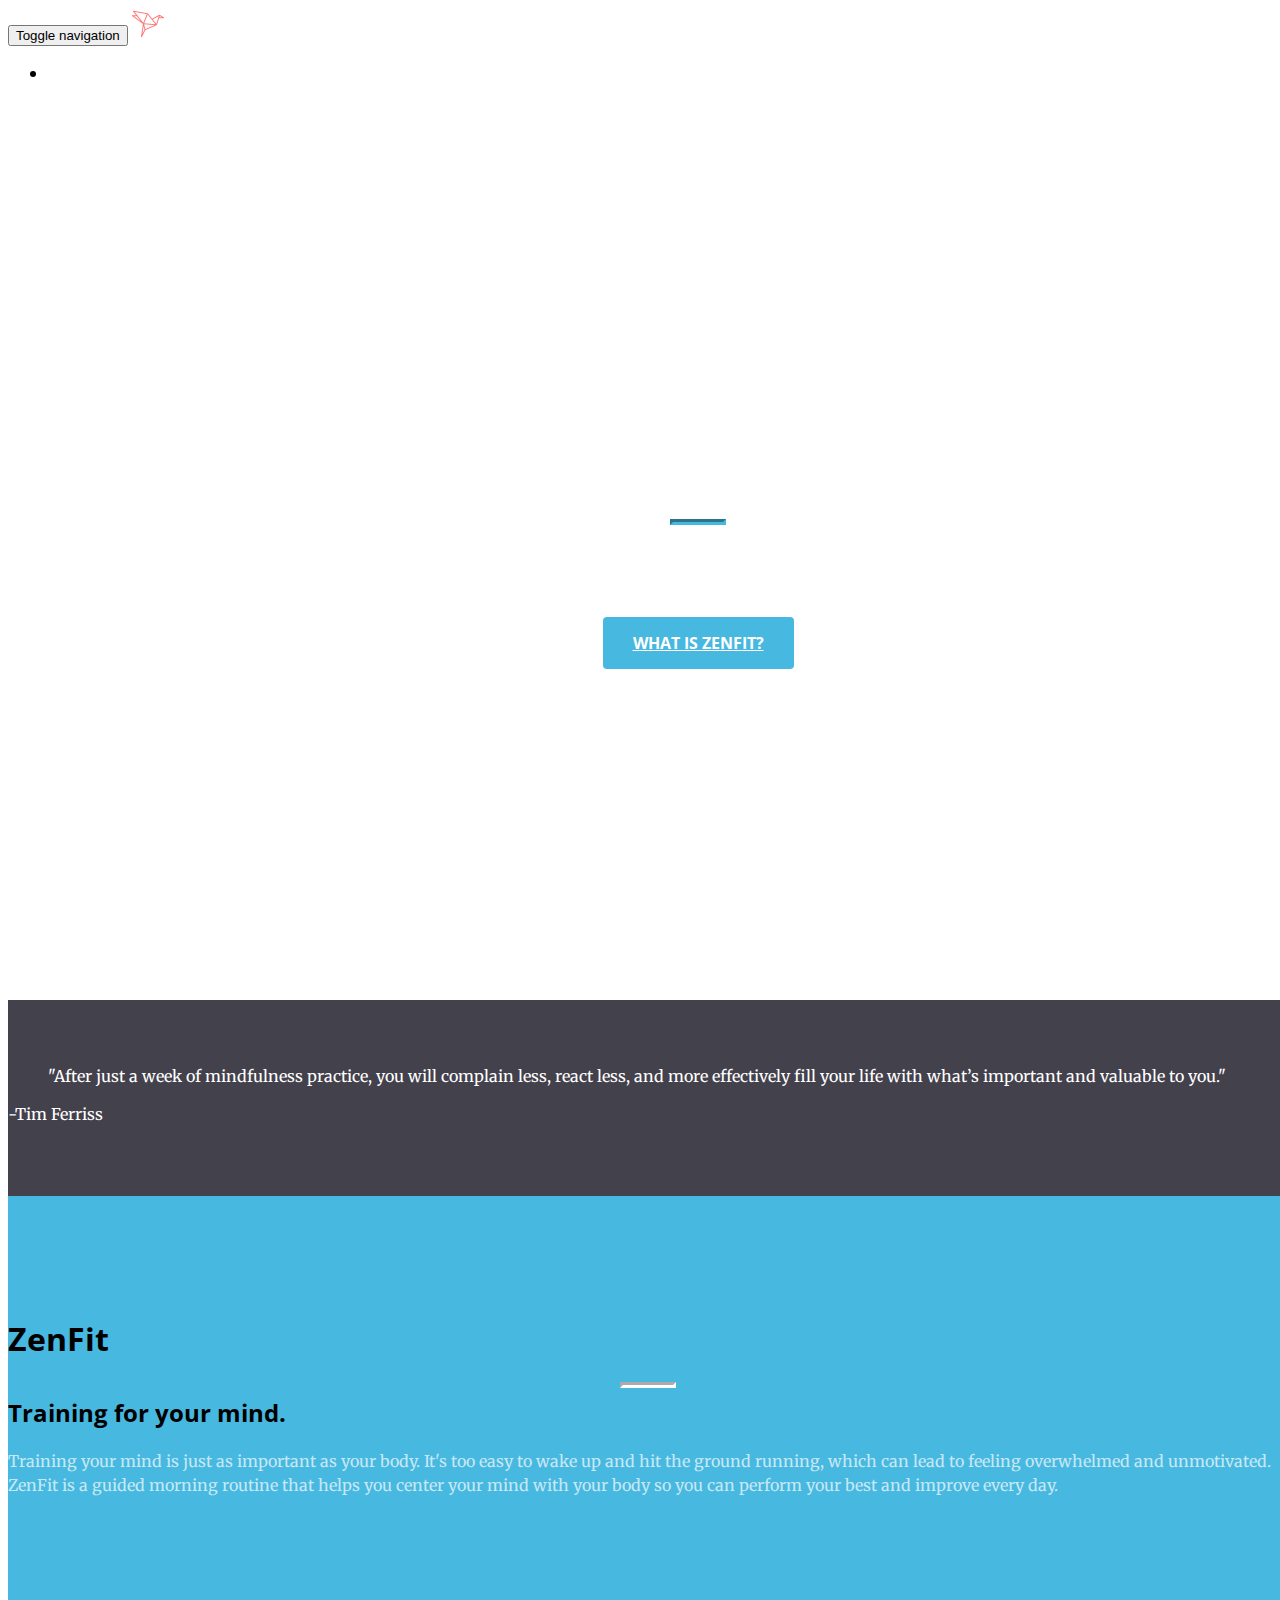
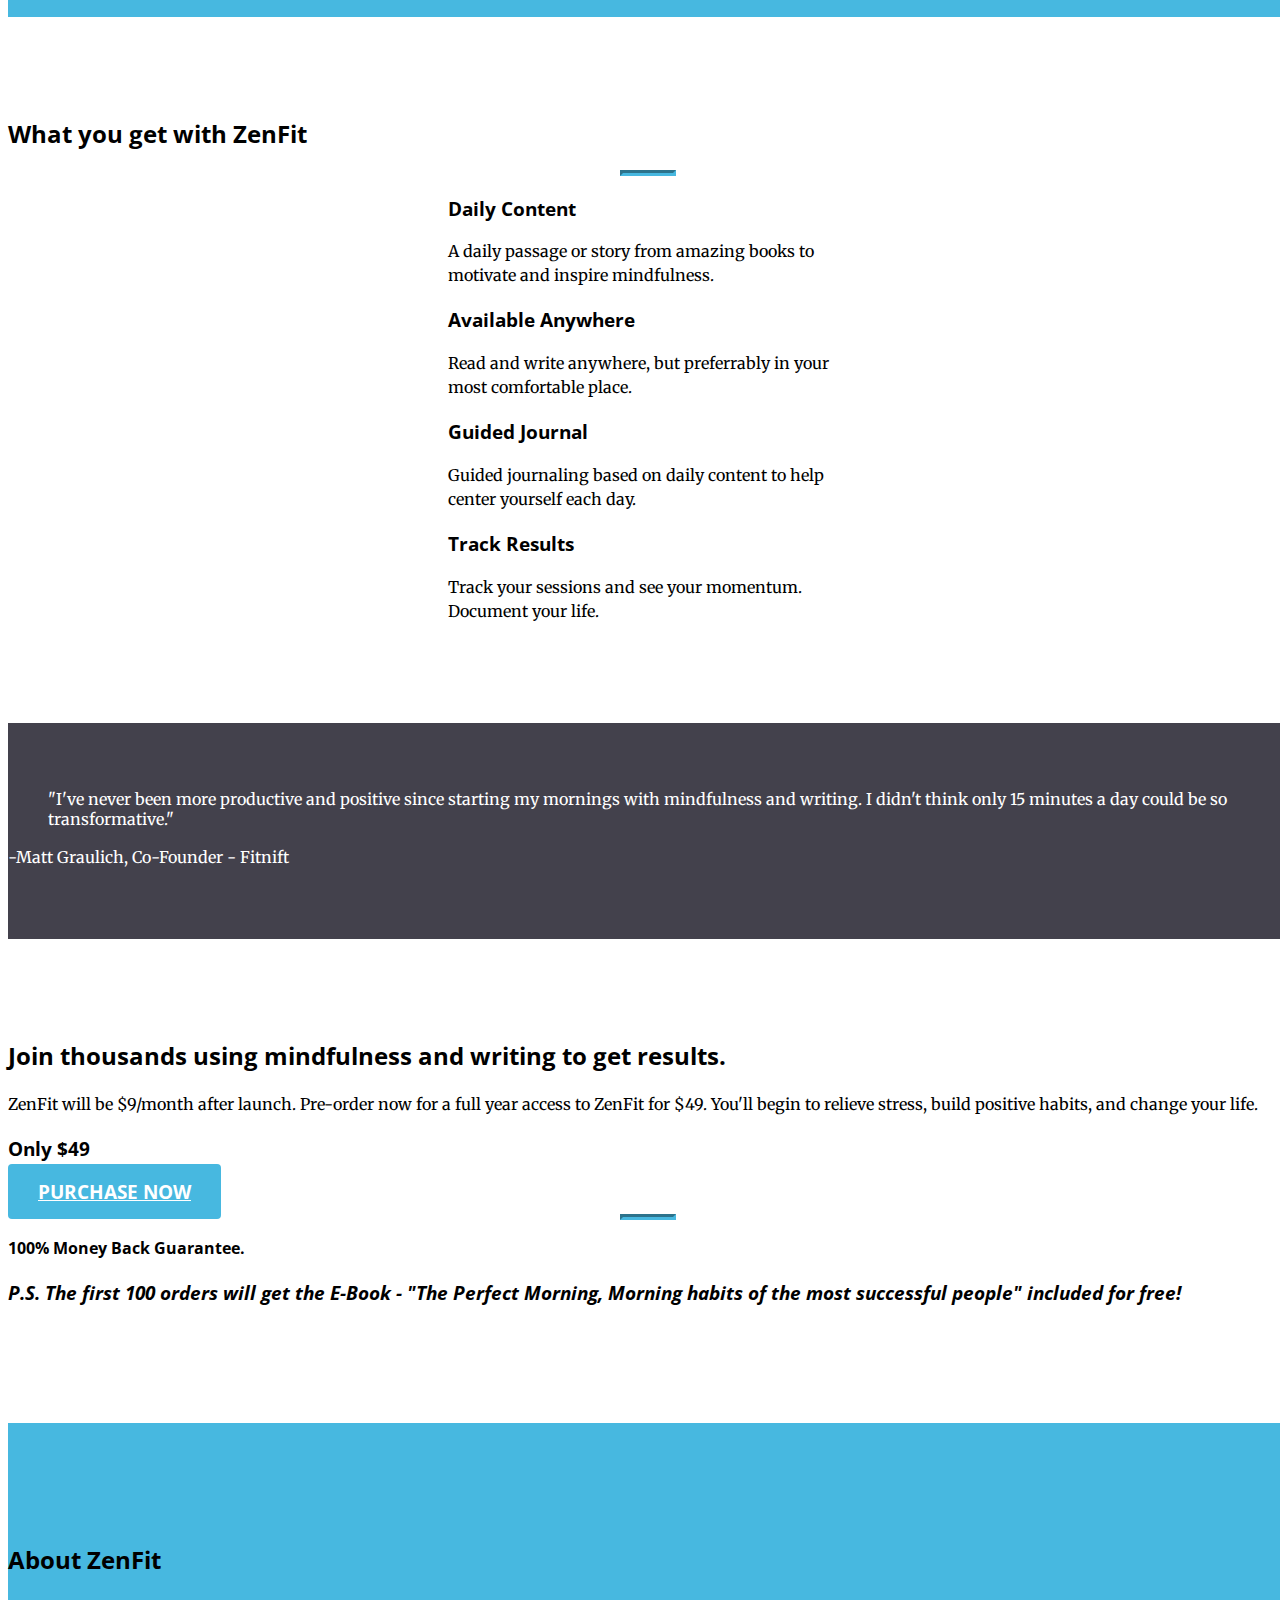
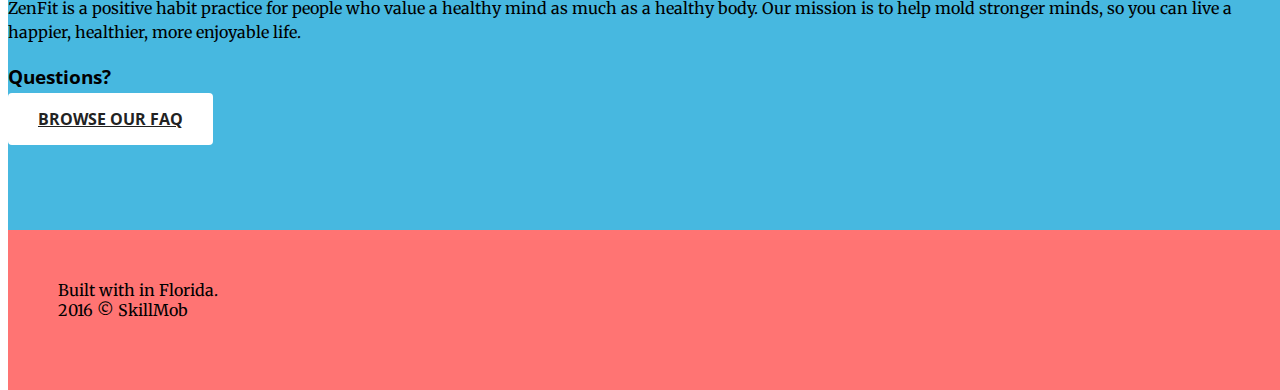
==== commit f5f2cc10: "updates" ====
--- a/index.html
+++ b/index.html
@@ -74,7 +74,7 @@
                 <h1>Improve your focus. Only 15 minutes per day.</h1>
                 <hr>
                 <p>Get rid of stress, anxiety, bad habits, and self doubt.</p>
-                <a href="#contact" class="btn btn-primary btn-xl page-scroll">Practice mindfulness with ZenFit</a>
+                <a href="#about" class="btn btn-primary btn-xl page-scroll">What is ZenFit?</a>
             </div>
         </div>
     </header>
@@ -99,7 +99,7 @@
                     <h1>ZenFit</h1>
                      <hr class="light">
                     <h2 class="section-heading">Training for your mind.</h2>
-                    <p class="text-faded">Training your mind is just as important as your body. It's too easy to wake up and hit the ground running, which can lead to feeling unfulfilled and unmotivated. ZenFit helps you center your mind with your body so you can perform your best and improve every day.</p>
+                    <p class="text-faded">Training your mind is just as important as your body. It's too easy to wake up and hit the ground running, which can lead to feeling overwhelmed and unmotivated. ZenFit is a guided morning routine that helps you center your mind with your body so you can perform your best and improve every day.</p>
                 </div>
             </div>
         </div>
@@ -118,30 +118,30 @@
             <div class="row">
                 <div class="col-lg-3 col-md-6 text-center">
                     <div class="service-box">
-                        <i class="fa fa-4x fa-headphones wow bounceIn text-primary"></i>
-                        <h3>Daily Audio</h3>
-                        <p class="text-muted">Brand new content to guide you each day. 10 minutes, no more no less.</p>
-                    </div>
-                </div>
-                <div class="col-lg-3 col-md-6 text-center">
-                    <div class="service-box">
-                        <i class="fa fa-4x fa-paper-plane wow bounceIn text-primary" data-wow-delay=".1s"></i>
+                        <i class="fa fa-4x fa-pencil wow bounceIn text-primary"></i>
+                        <h3>Daily Content</h3>
+                        <p class="text-muted">A daily passage or story from amazing books to motivate and inspire mindfulness.</p>
+                    </div>
+                </div>
+                <div class="col-lg-3 col-md-6 text-center">
+                    <div class="service-box">
+                        <i class="fa fa-4x fa-mobile-phone wow bounceIn text-primary" data-wow-delay=".1s"></i>
                         <h3>Available Anywhere</h3>
-                        <p class="text-muted">Listen and write anywhere, but preferrably in your most comfortable place.</p>
+                        <p class="text-muted">Read and write anywhere, but preferrably in your most comfortable place.</p>
                     </div>
                 </div>
                 <div class="col-lg-3 col-md-6 text-center">
                     <div class="service-box">
                         <i class="fa fa-4x fa-newspaper-o wow bounceIn text-primary" data-wow-delay=".2s"></i>
-                        <h3>Journal</h3>
-                        <p class="text-muted">Guided online journal. Document each day how you feel and what you'll accomplish.</p>
+                        <h3>Guided Journal</h3>
+                        <p class="text-muted">Guided journaling based on daily content to help center yourself each day.</p>
                     </div>
                 </div>
                 <div class="col-lg-3 col-md-6 text-center">
                     <div class="service-box">
                         <i class="fa fa-4x fa-area-chart wow bounceIn text-primary" data-wow-delay=".3s"></i>
-                        <h3>Results</h3>
-                        <p class="text-muted">You'll prepare yourself to get the results you've been seeking.</p>
+                        <h3>Track Results</h3>
+                        <p class="text-muted">Track your sessions and see your momentum. Document your life.</p>
                     </div>
                 </div>
             </div>
@@ -165,12 +165,13 @@
             <div class="row">
                 <div class="col-lg-8 col-lg-offset-2 text-center">
                     <div class="call-to-action">
-                        <h2>Join thousands of people using mindfulness to get results.</h2>
-                        <p>ZenFit will be $49/month after launch. Pre-order now for one year access to ZenFit for $99. You'll begin to relieve stress, build positive habits, and change your life.</p>
-                        <h3>Only $99<h3>
+                        <h2>Join thousands using mindfulness and writing to get results.</h2>
+                        <p>ZenFit will be $9/month after launch. Pre-order now for a full year access to ZenFit for $49. You'll begin to relieve stress, build positive habits, and change your life.</p>
+                        <h3>Only $49<h3>
                         <a href="https://www.paypal.com/cgi-bin/webscr?cmd=_cart&business=zeppelin09%40msn%2ecom&lc=US&item_name=ZenFit%20Lifetime%20access&amount=99%2e00&currency_code=USD&button_subtype=products&add=1&bn=PP%2dShopCartBF%3abtn_cart_LG%2egif%3aNonHosted" class="btn btn-primary btn-xl">Purchase Now</a>
                         <hr class="primary">
                         <p>100% Money Back Guarantee.</p>
+                        <em>P.S. The first 100 orders will get the E-Book - "The Perfect Morning, Morning habits of the most successful people" included for free!</em>
                     </div>
                 </div>
             </div>
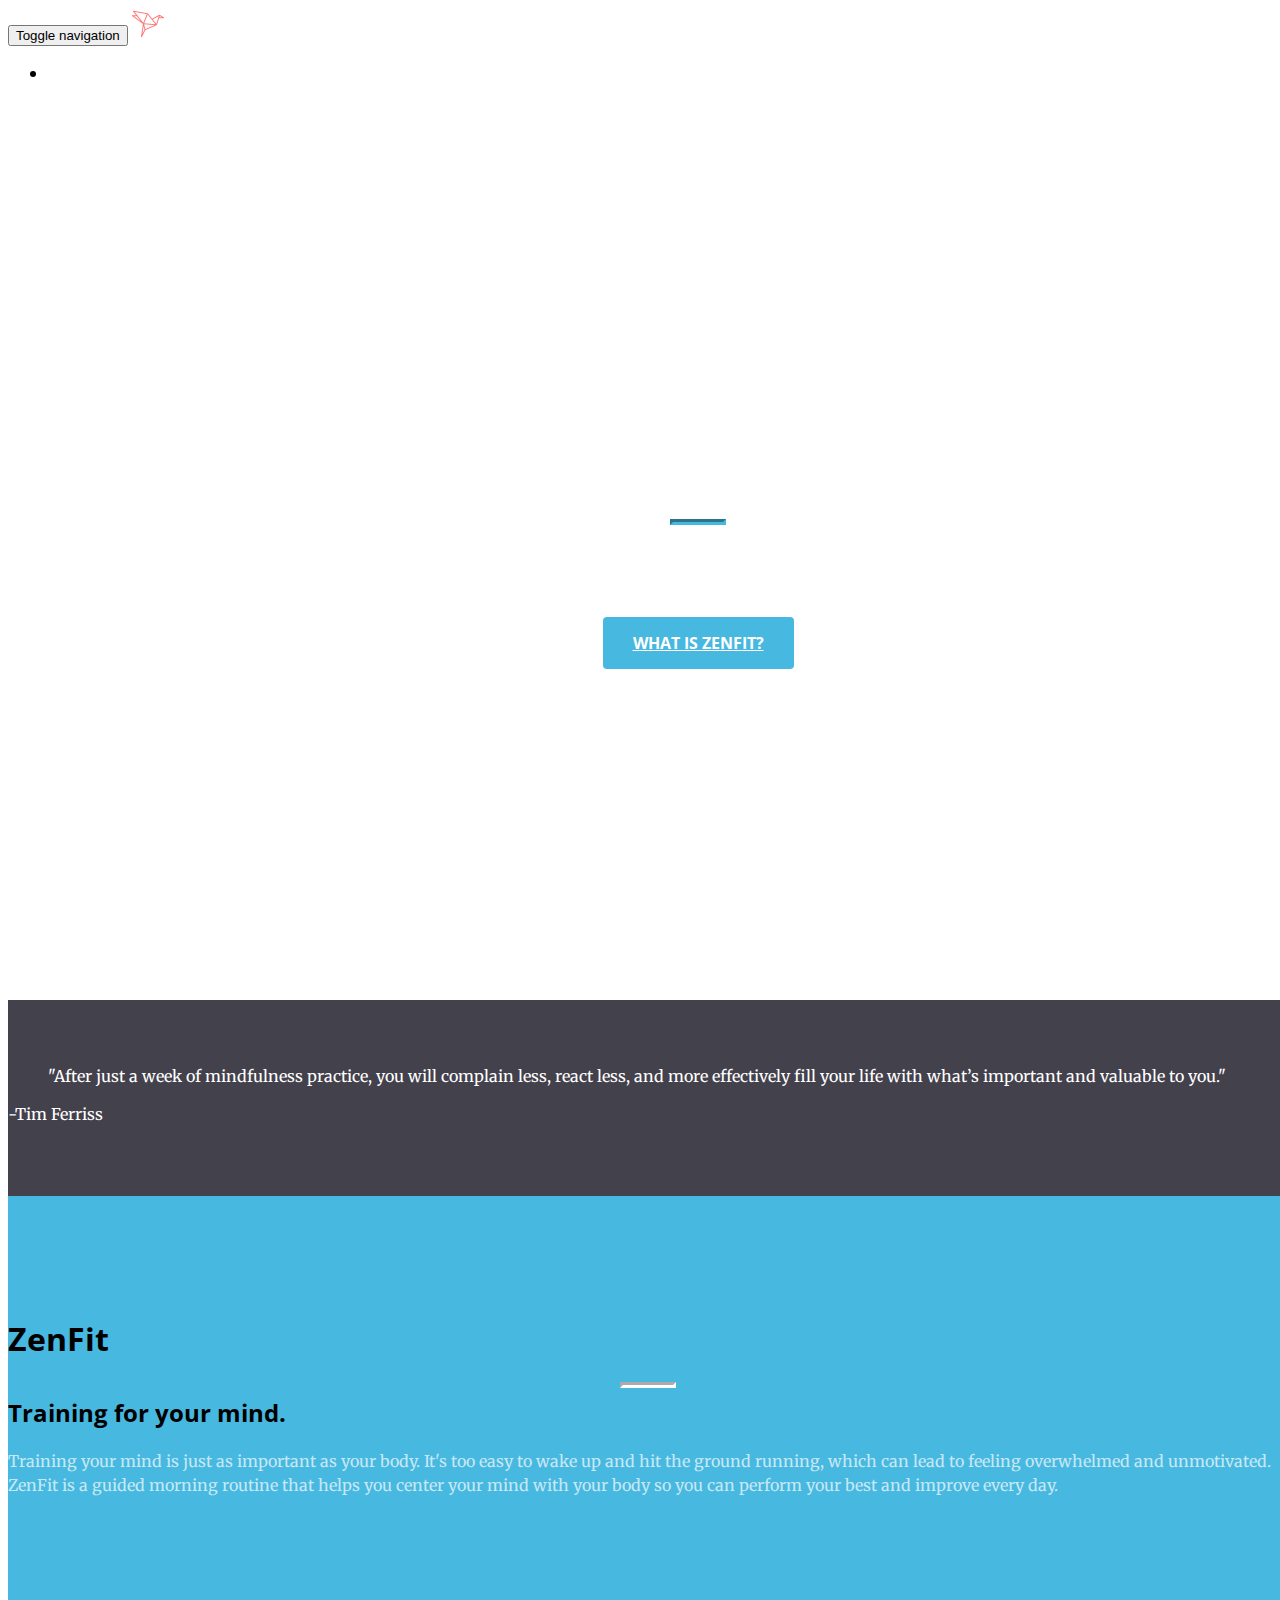
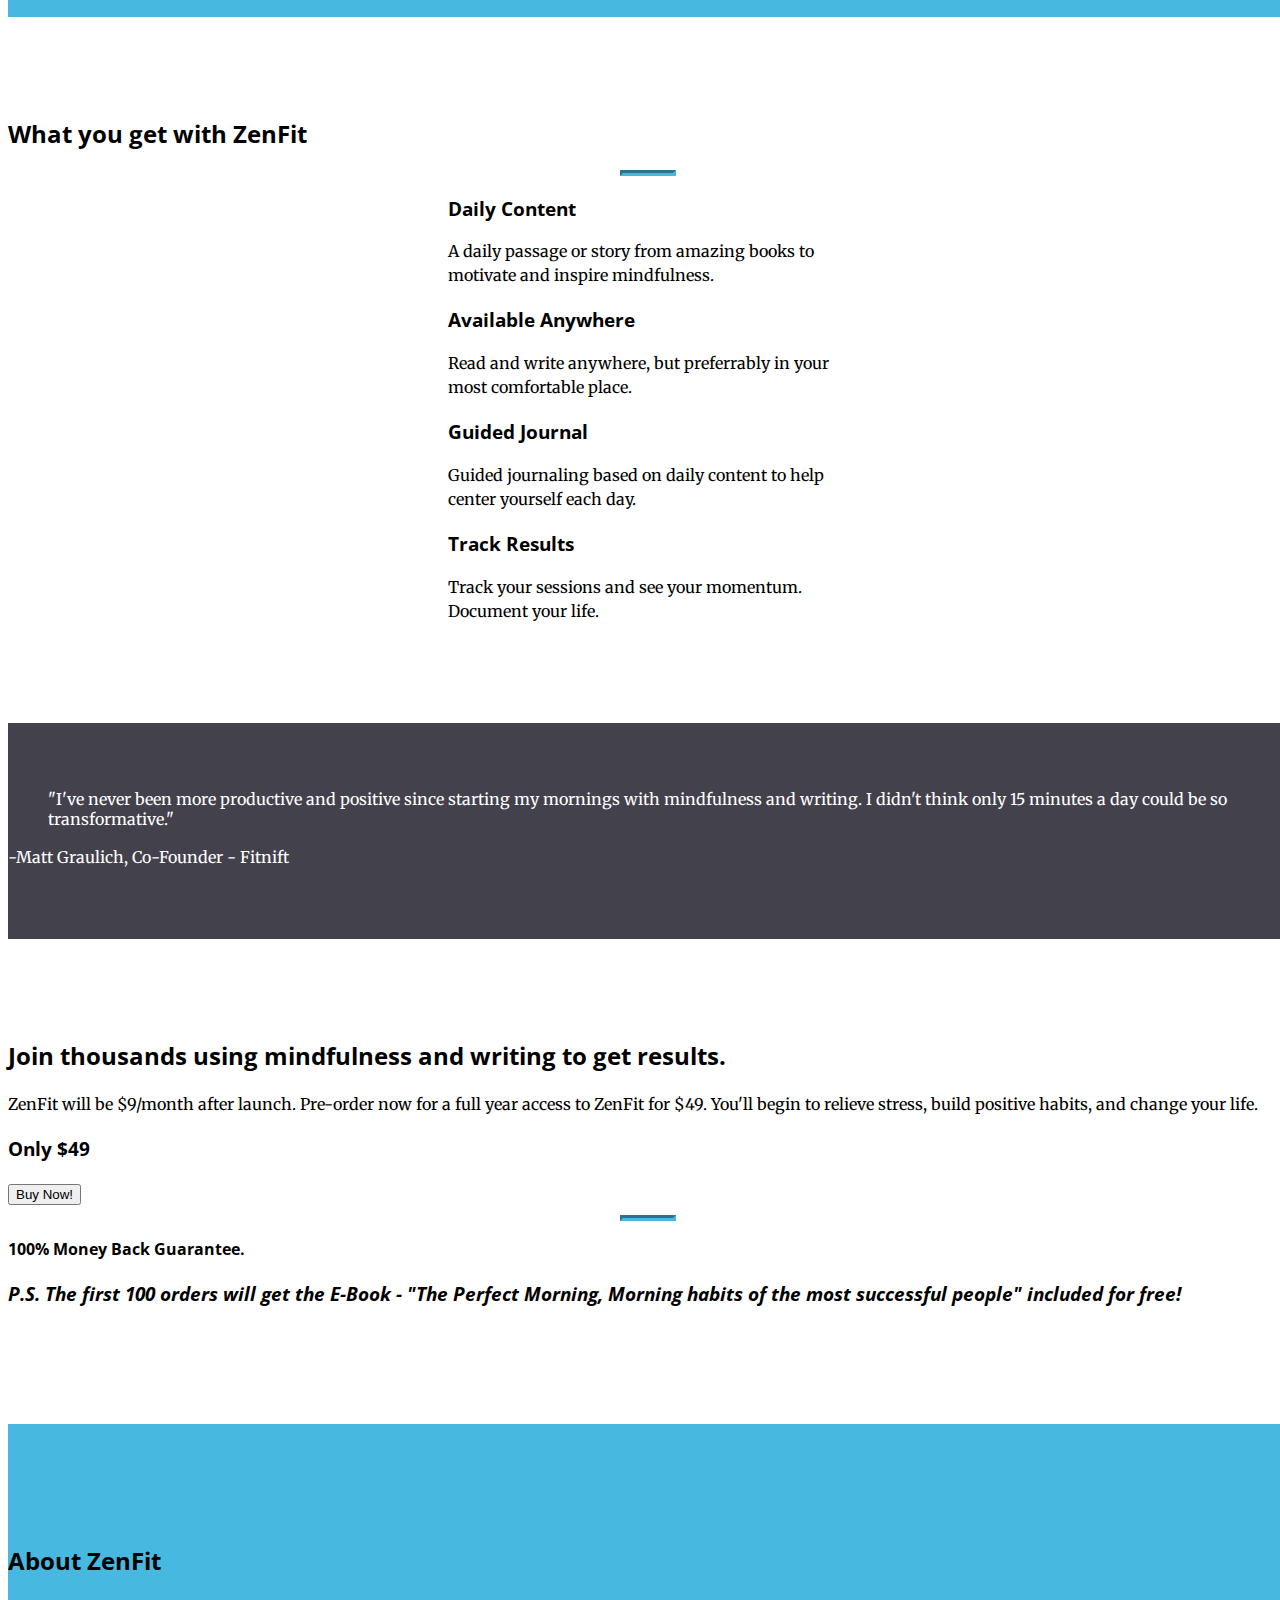
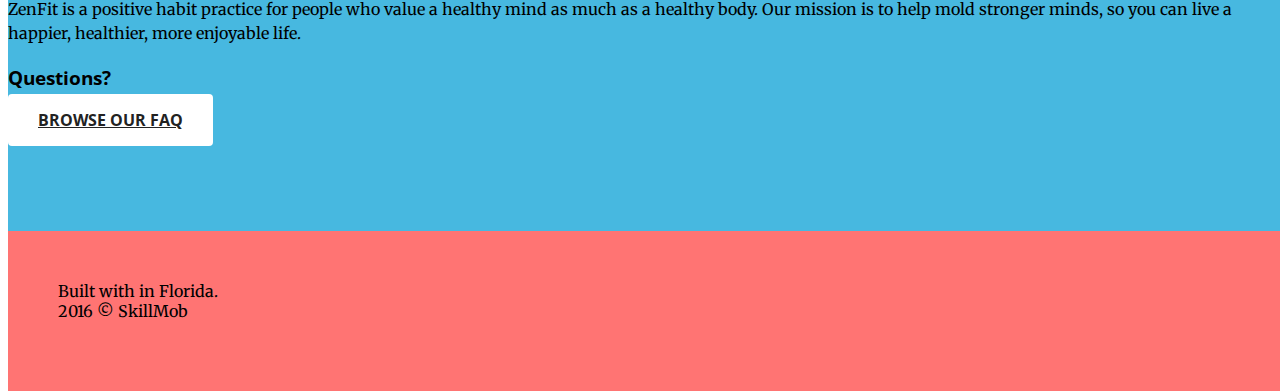
==== commit b6a56c48: "Update index.html" ====
--- a/index.html
+++ b/index.html
@@ -168,7 +168,9 @@
                         <h2>Join thousands using mindfulness and writing to get results.</h2>
                         <p>ZenFit will be $9/month after launch. Pre-order now for a full year access to ZenFit for $49. You'll begin to relieve stress, build positive habits, and change your life.</p>
                         <h3>Only $49<h3>
-                        <a href="https://www.paypal.com/cgi-bin/webscr?cmd=_cart&business=zeppelin09%40msn%2ecom&lc=US&item_name=ZenFit%20Lifetime%20access&amount=99%2e00&currency_code=USD&button_subtype=products&add=1&bn=PP%2dShopCartBF%3abtn_cart_LG%2egif%3aNonHosted" class="btn btn-primary btn-xl">Purchase Now</a>
+                        <button data-celery="588115289e64591200f5bd63">
+  Buy Now!
+</button>
                         <hr class="primary">
                         <p>100% Money Back Guarantee.</p>
                         <em>P.S. The first 100 orders will get the E-Book - "The Perfect Morning, Morning habits of the most successful people" included for free!</em>
@@ -216,6 +218,9 @@
 
     <!-- jQuery -->
     <script src="js/jquery.js"></script>
+            
+    <!-- You only need to include this once per page -->
+<script async src="https://www.trycelery.com/js/celery.js"></script>        
 
     <!-- Bootstrap Core JavaScript -->
     <script src="js/bootstrap.min.js"></script>
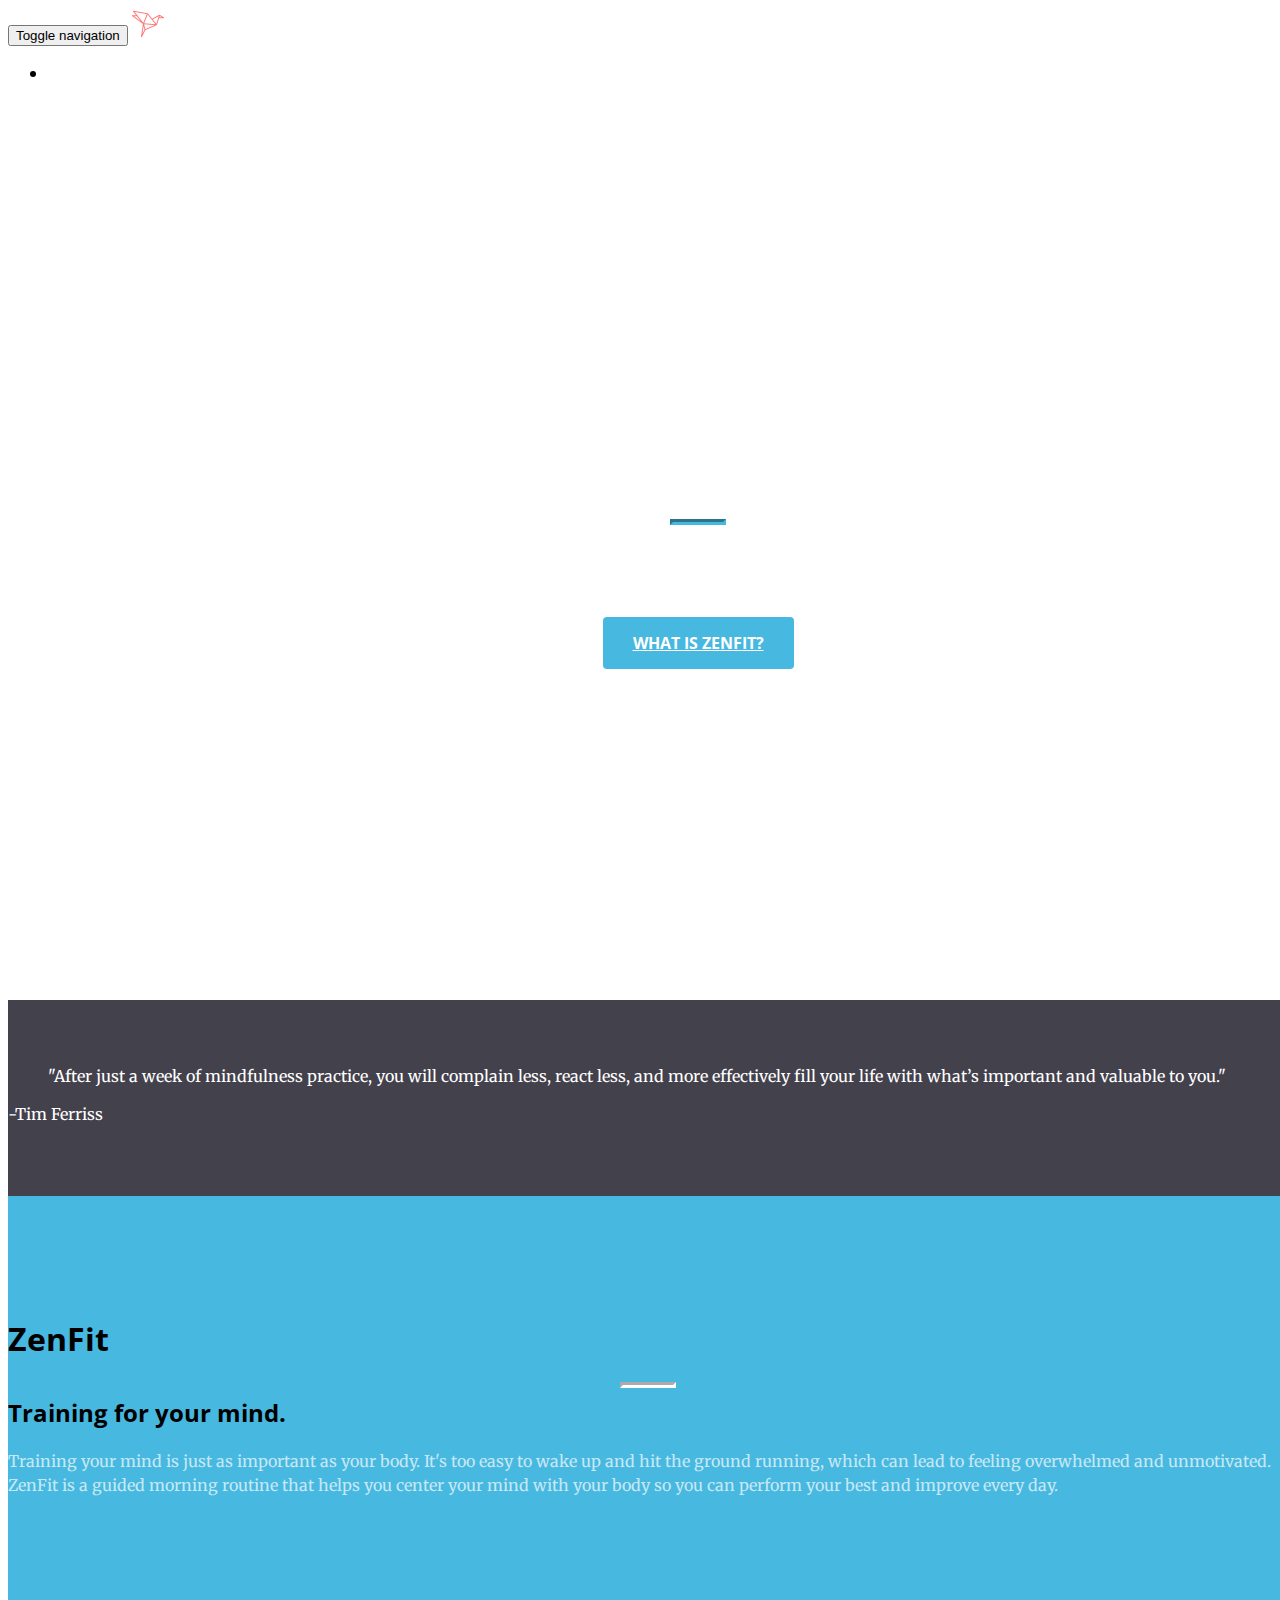
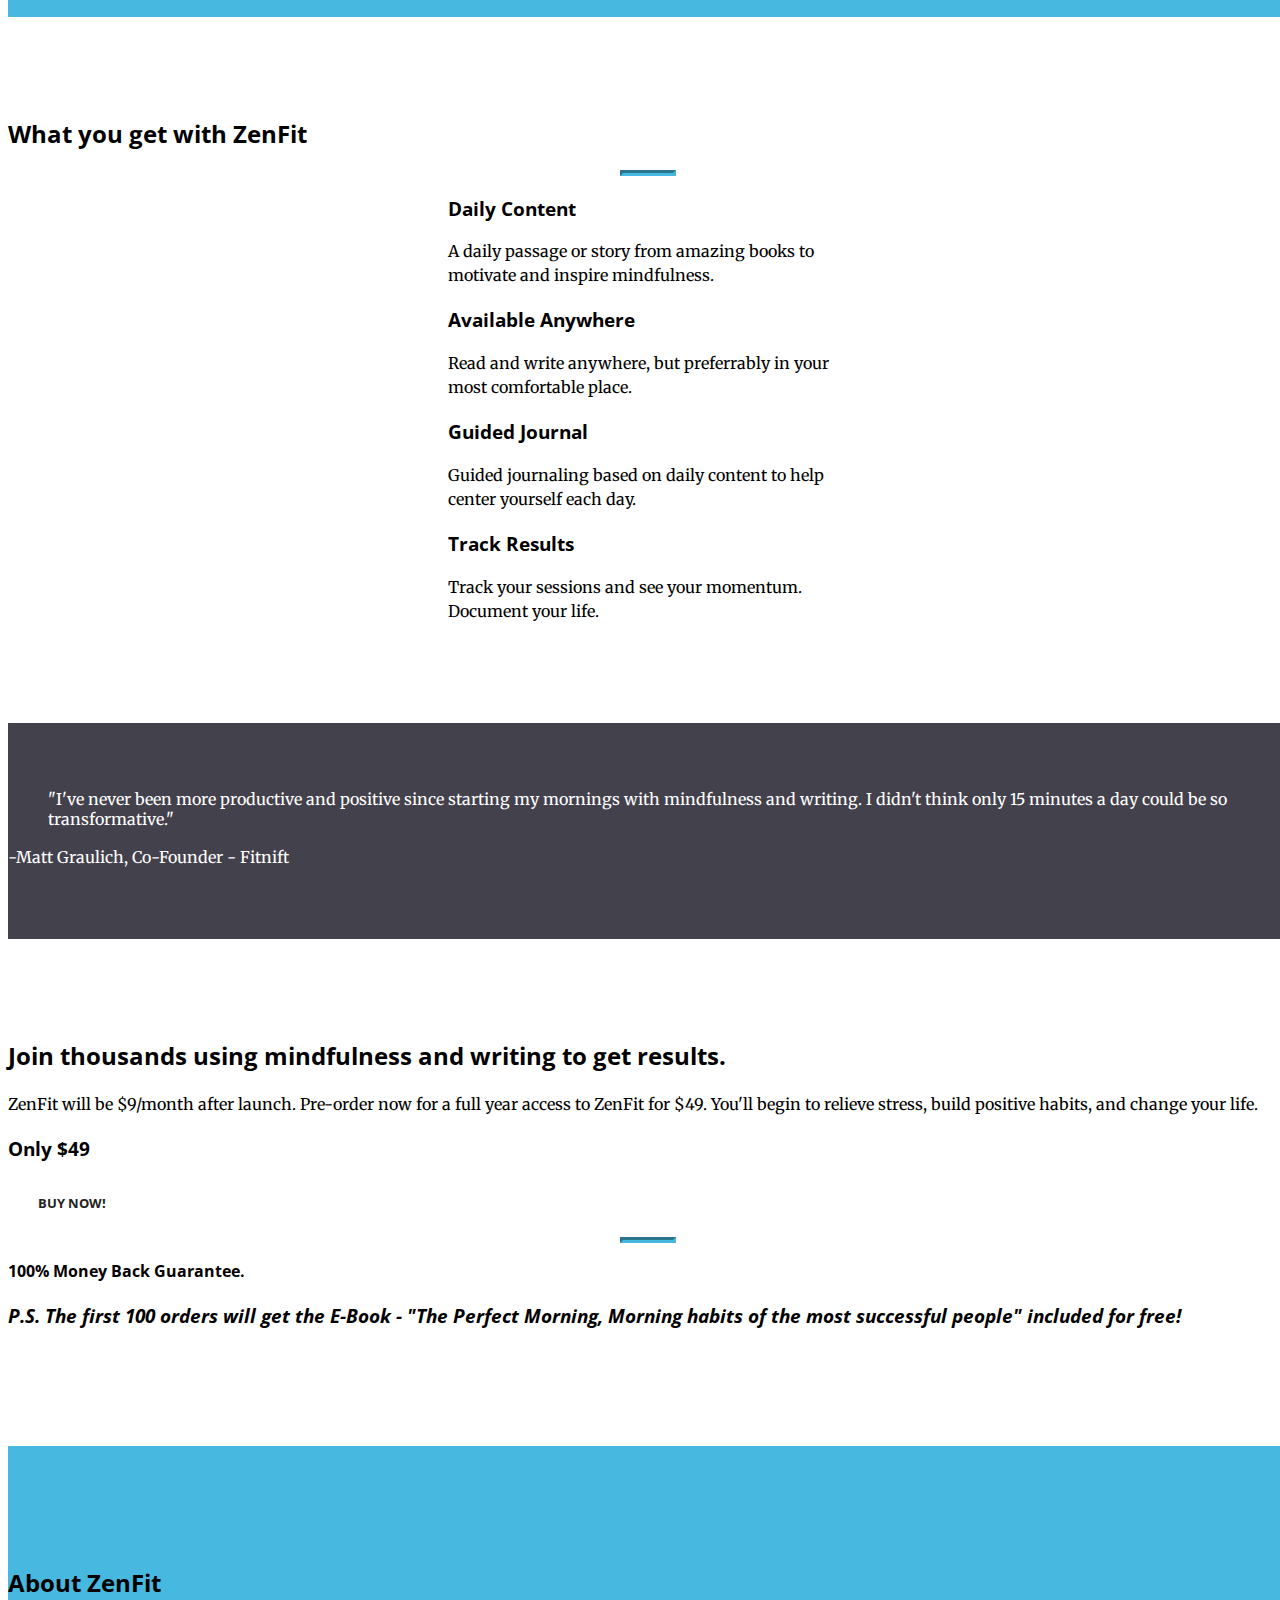
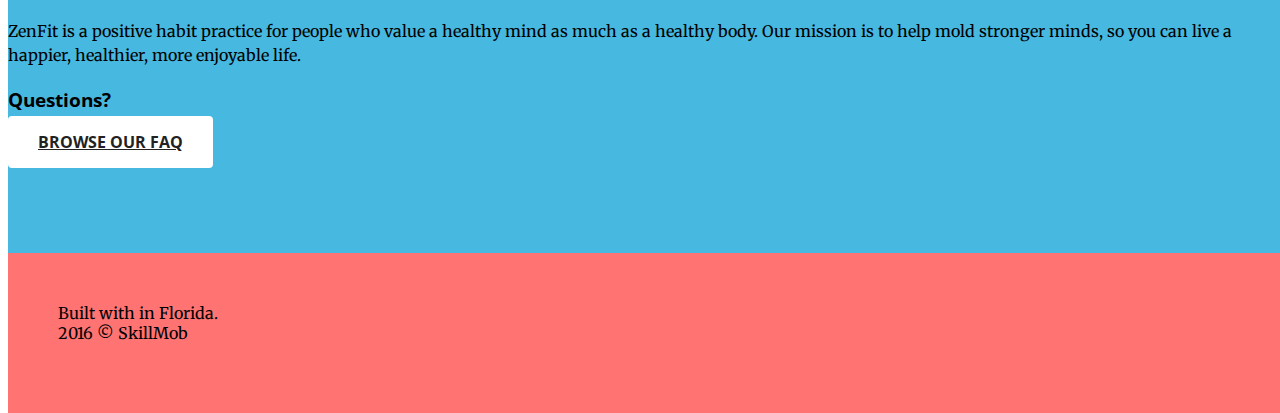
==== commit b3198f06: "Update index.html" ====
--- a/index.html
+++ b/index.html
@@ -168,7 +168,7 @@
                         <h2>Join thousands using mindfulness and writing to get results.</h2>
                         <p>ZenFit will be $9/month after launch. Pre-order now for a full year access to ZenFit for $49. You'll begin to relieve stress, build positive habits, and change your life.</p>
                         <h3>Only $49<h3>
-                        <button data-celery="588115289e64591200f5bd63">
+                        <button data-celery="588115289e64591200f5bd63" class="btn btn-default btn-xl">
   Buy Now!
 </button>
                         <hr class="primary">
